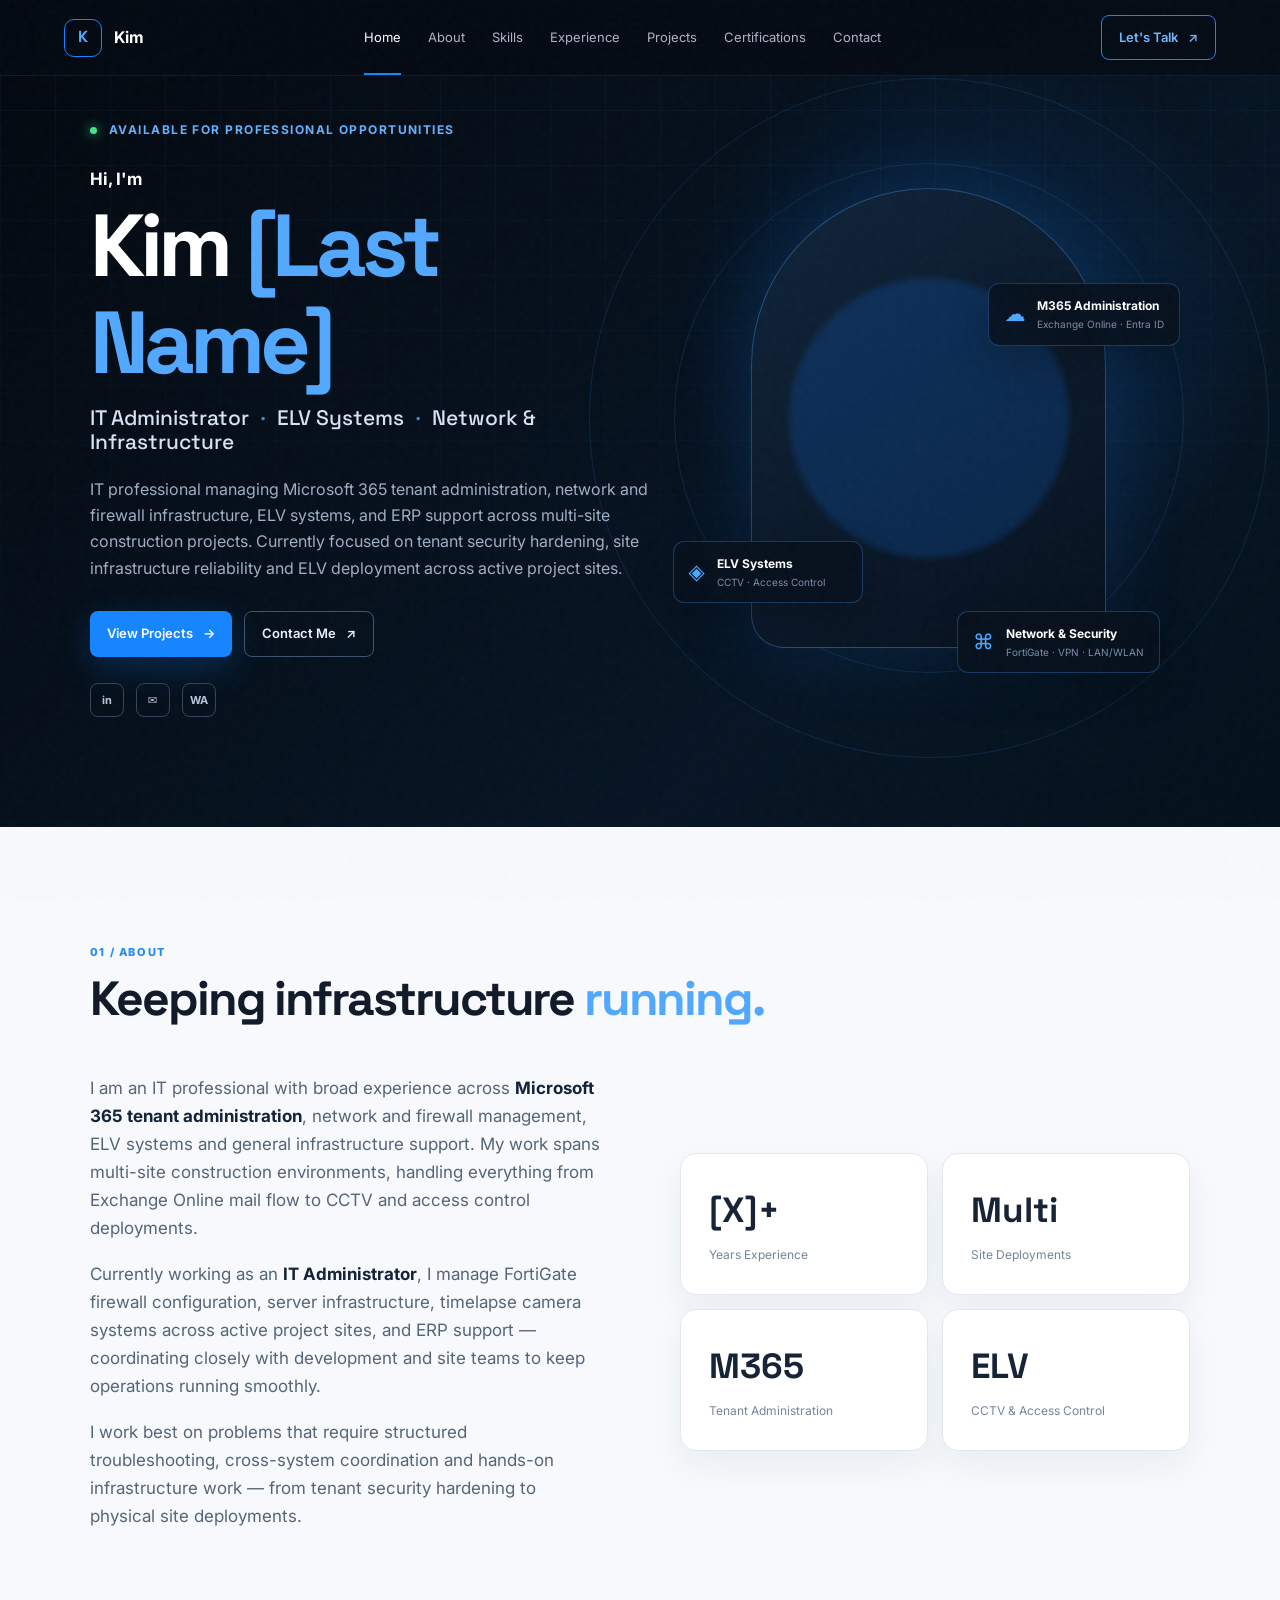
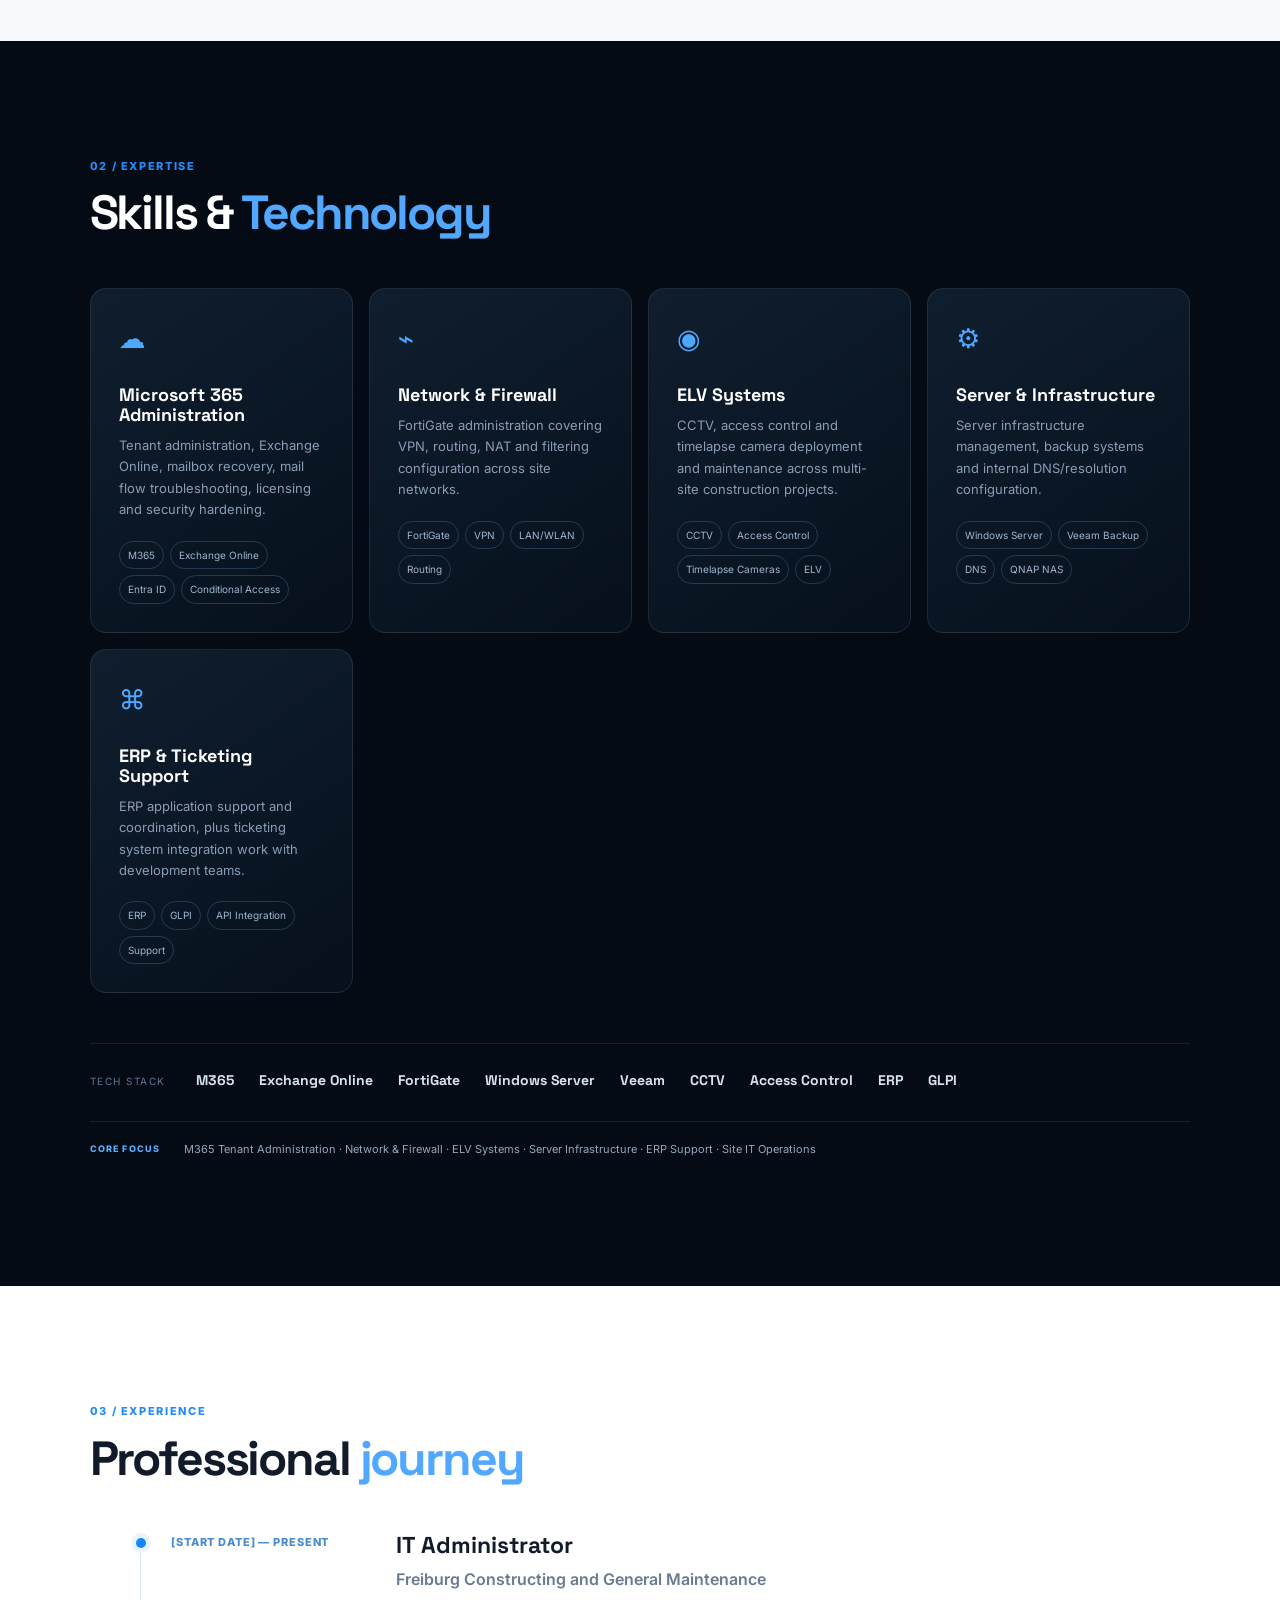
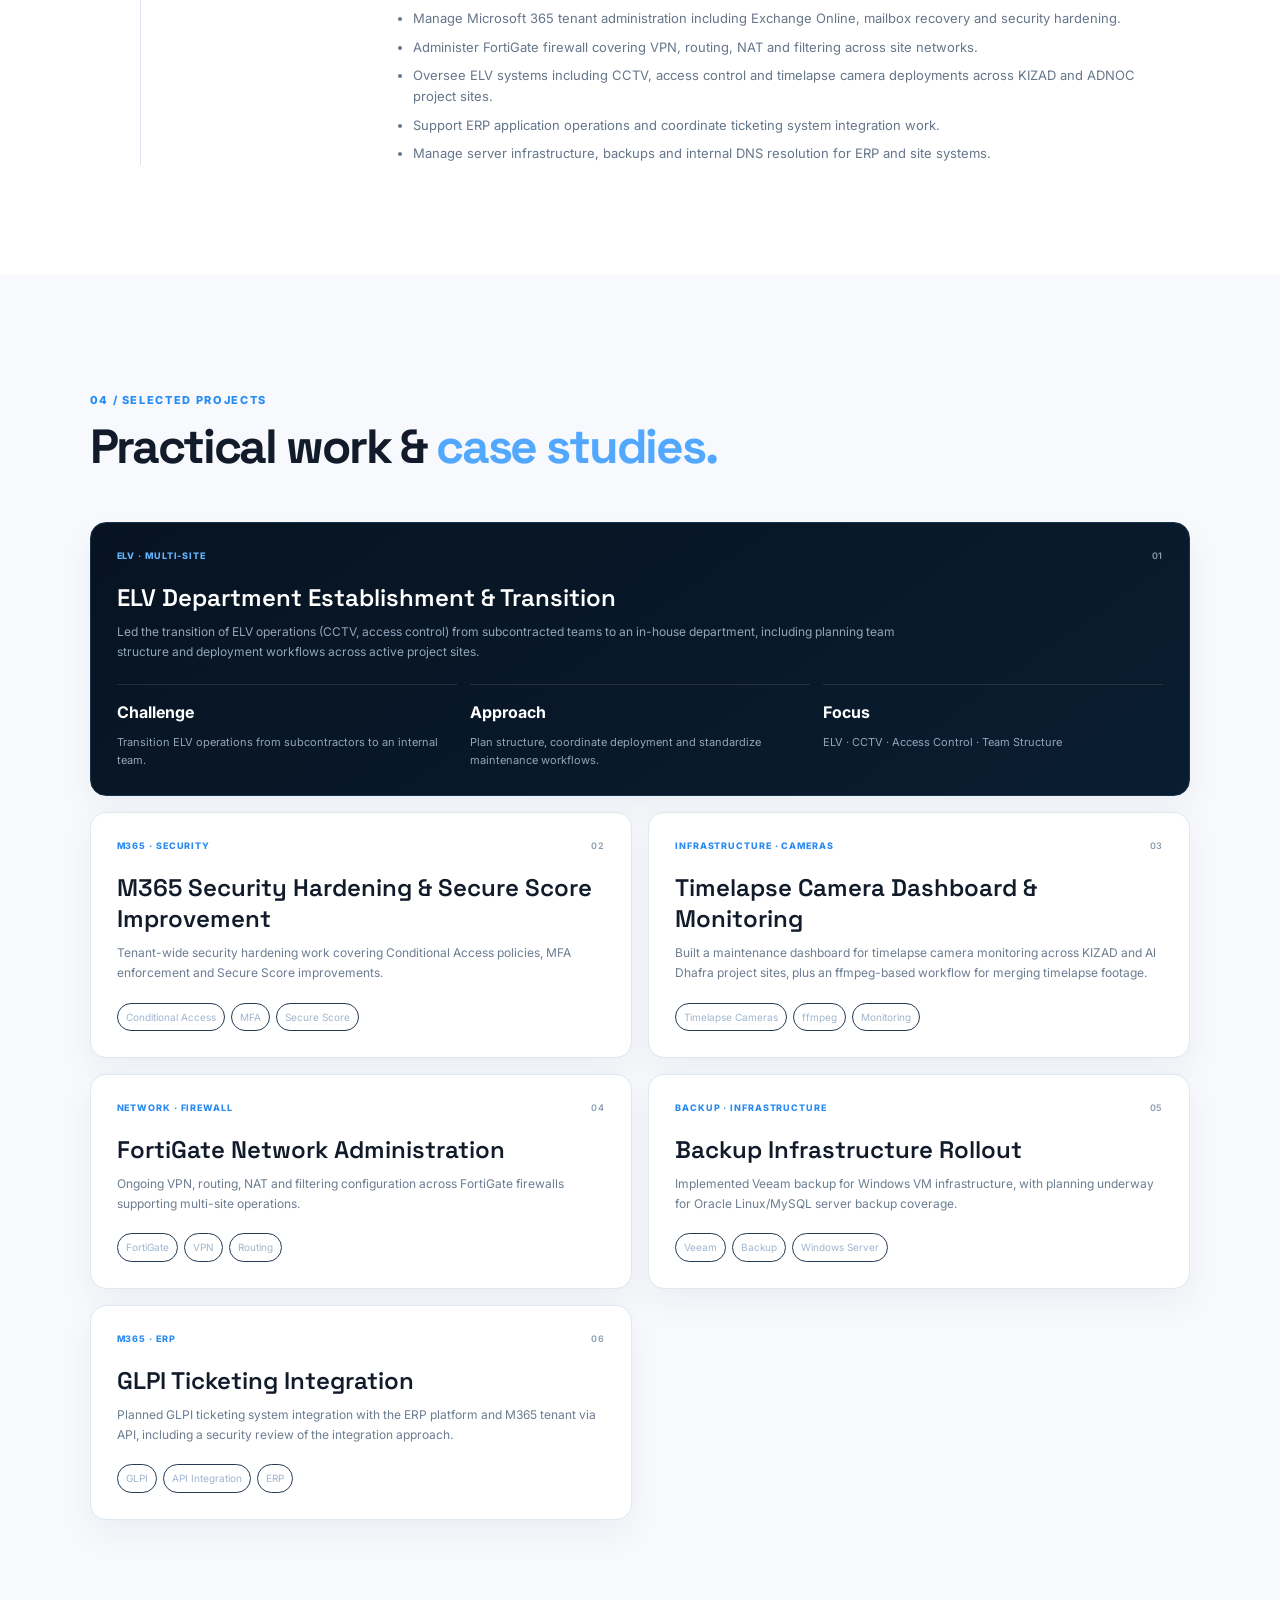
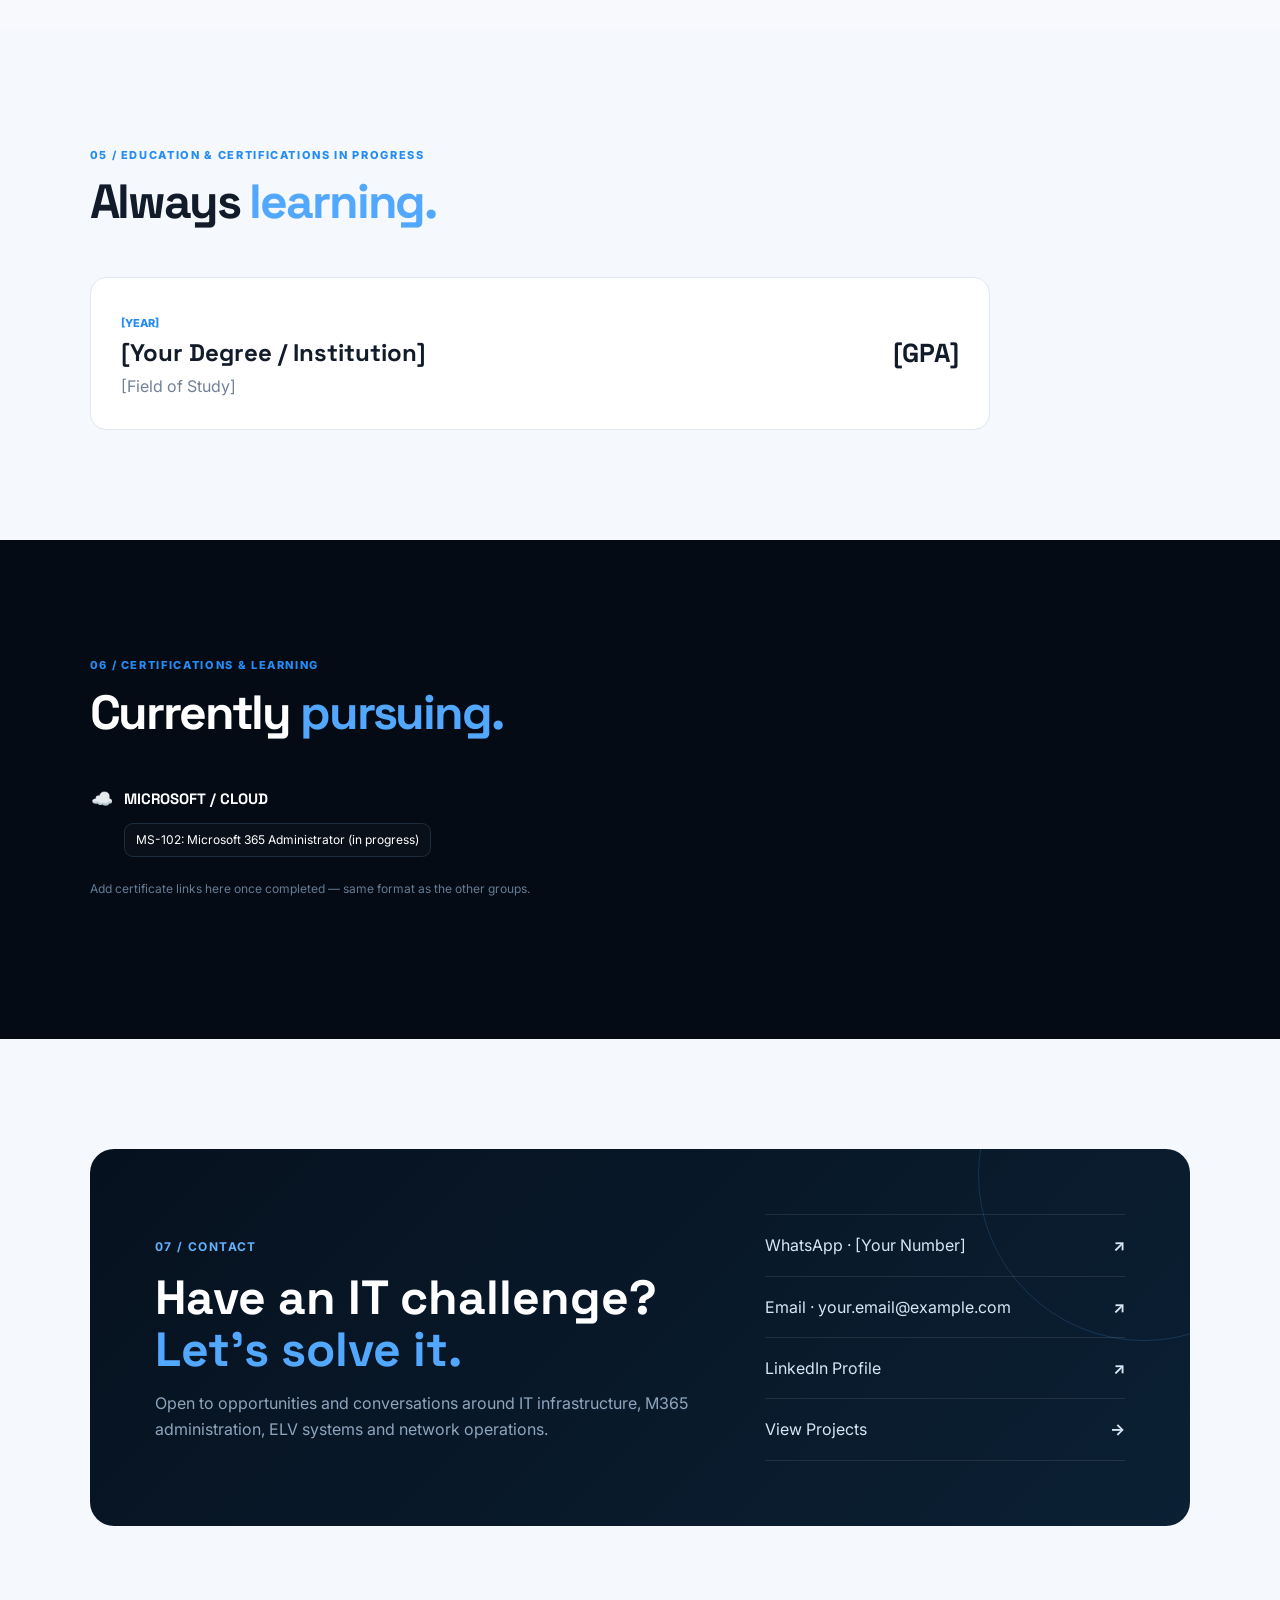
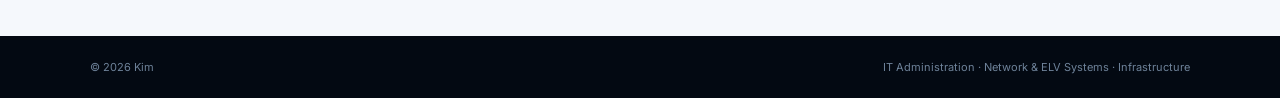
==== kim-portfolio-preview.html @ f0a23e66 "Add files via upload" ====
<!DOCTYPE html>
<html lang="en">
<head>
  <meta charset="UTF-8">
  <meta name="viewport" content="width=device-width, initial-scale=1.0">
  <meta name="description" content="Portfolio of Kim — IT Administrator specializing in M365, Network & Firewall Administration, and ELV Systems.">
  <meta name="author" content="Kim">
  <meta property="og:title" content="Kim — IT & ELV Systems Administrator">
  <meta property="og:description" content="Microsoft 365 Administration, FortiGate Networking, ELV Systems (CCTV, Access Control), and ERP Support.">
  <meta property="og:type" content="website">
  <title>Kim — IT & ELV Systems Administrator</title>
  <link rel="preconnect" href="https://fonts.googleapis.com">
  <link rel="preconnect" href="https://fonts.gstatic.com" crossorigin>
  <link href="https://fonts.googleapis.com/css2?family=Inter:wght@400;500;600;700;800&family=Space+Grotesk:wght@500;600;700&display=swap" rel="stylesheet">
  <style>
:root{
  --bg:#050b14;--bg2:#081321;--panel:#0d1928;--text:#eef5ff;--muted:#8fa1b7;
  --blue:#1685ff;--blue2:#52a8ff;--line:rgba(255,255,255,.09);--white:#fff;
}
*{box-sizing:border-box;margin:0;padding:0}
html{scroll-behavior:smooth}
body{font-family:Inter,system-ui,sans-serif;background:#f7f9fc;color:#111b2a;line-height:1.65}
a{color:inherit;text-decoration:none}
.noise{position:fixed;inset:0;pointer-events:none;opacity:.025;background-image:url("data:image/svg+xml,%3Csvg viewBox='0 0 160 160' xmlns='http://www.w3.org/2000/svg'%3E%3Cfilter id='n'%3E%3CfeTurbulence type='fractalNoise' baseFrequency='.9' numOctaves='3' stitchTiles='stitch'/%3E%3C/filter%3E%3Crect width='100%25' height='100%25' filter='url(%23n)'/%3E%3C/svg%3E");z-index:20}
.site-header{position:fixed;top:0;left:0;right:0;height:76px;display:flex;align-items:center;justify-content:space-between;padding:0 5%;z-index:10;background:rgba(5,11,20,.78);backdrop-filter:blur(18px);border-bottom:1px solid rgba(255,255,255,.07);color:#fff}
.brand{display:flex;align-items:center;gap:12px;font-weight:700;font-size:16px}
.brand-mark{display:grid;place-items:center;width:38px;height:38px;border:1px solid var(--blue);border-radius:10px;color:var(--blue2);font-family:"Space Grotesk";font-weight:700}
.nav{display:flex;gap:27px;font-size:13px;color:#a9b7c8}
.nav a{padding:27px 0;position:relative}.nav a:hover,.nav a.active{color:#fff}.nav a.active:after{content:"";position:absolute;bottom:0;left:0;right:0;height:2px;background:var(--blue)}
.header-cta,.btn{display:inline-flex;align-items:center;justify-content:center;gap:10px;border-radius:8px;padding:11px 17px;font-size:13px;font-weight:600}
.header-cta{border:1px solid var(--blue);color:#72b8ff}.header-cta:hover{background:var(--blue);color:#fff}
.menu-toggle{display:none;background:none;border:0;color:#fff;font-size:24px}
.section{padding:110px 7%;position:relative}
.hero{min-height:760px;background:radial-gradient(circle at 76% 40%,rgba(12,110,255,.19),transparent 25%),linear-gradient(135deg,#040a12,#071423 70%,#04101d);color:#fff;display:grid;grid-template-columns:1.05fr .95fr;align-items:center;overflow:hidden;padding-top:120px}
.hero-grid{position:absolute;inset:0;background-image:linear-gradient(rgba(65,139,220,.07) 1px,transparent 1px),linear-gradient(90deg,rgba(65,139,220,.07) 1px,transparent 1px);background-size:55px 55px;mask-image:linear-gradient(to bottom,black,transparent)}
.hero-copy{position:relative;z-index:2;max-width:680px}
.eyebrow,.kicker{color:#62b2ff;font-size:12px;font-weight:700;letter-spacing:.12em;text-transform:uppercase}
.pulse{display:inline-block;width:7px;height:7px;border-radius:50%;background:#41e58a;margin-right:8px;box-shadow:0 0 12px #41e58a}
.hero .kicker{margin-top:25px;color:#fff;text-transform:none;letter-spacing:0;font-size:17px}
h1,h2,h3{font-family:"Space Grotesk",sans-serif;line-height:1.1}
h1{font-size:clamp(52px,7vw,88px);letter-spacing:-.05em;margin:5px 0 15px}
h1 span,h2 em{color:var(--blue2);font-style:normal}
.hero h2{font-size:21px;font-weight:500;color:#d6e4f4}.hero h2 i{font-style:normal;color:#4b8ac5;margin:0 7px}
.hero-text{max-width:610px;color:#9eb0c4;margin:23px 0 30px;font-size:16px}
.hero-actions{display:flex;gap:12px}.btn.primary{background:var(--blue);color:#fff;box-shadow:0 10px 35px rgba(22,133,255,.24)}.btn.secondary{border:1px solid #40536b;color:#e9f2ff}.btn.secondary:hover{border-color:var(--blue)}
.socials{display:flex;gap:12px;margin-top:26px}.socials a{display:grid;place-items:center;width:34px;height:34px;border:1px solid #324459;border-radius:8px;font-size:11px;font-weight:700;color:#b7c8dc}
.hero-visual{height:570px;position:relative;display:grid;place-items:center}
.avatar-placeholder{width:355px;height:460px;border-radius:190px 190px 35px 35px;border:1px solid rgba(79,163,255,.35);background:linear-gradient(145deg,#10243a,#07111e);box-shadow:0 0 80px rgba(20,126,255,.15);display:grid;place-items:center;align-content:center;gap:10px;position:relative;overflow:hidden}
.avatar-placeholder:before{content:"";position:absolute;width:280px;height:280px;border-radius:50%;background:rgba(19,124,255,.18);filter:blur(3px)}
.avatar-initials{font-family:"Space Grotesk";font-size:90px;font-weight:700;color:#62b2ff;z-index:1}
.avatar-caption{font-size:10px;letter-spacing:.2em;color:#5f7a97;z-index:1}
.orb{position:absolute;border-radius:50%;border:1px solid rgba(61,153,255,.15)}.orb-a{width:510px;height:510px}.orb-b{width:680px;height:680px}
.floating-card{position:absolute;display:flex;gap:12px;align-items:center;padding:12px 15px;background:rgba(7,17,29,.86);border:1px solid rgba(61,150,255,.3);border-radius:11px;box-shadow:0 15px 40px rgba(0,0,0,.22);backdrop-filter:blur(12px);min-width:190px}
.floating-card .icon{color:#4ea8ff;font-size:21px}.floating-card strong{display:block;font-size:12px}.floating-card small{display:block;color:#7890aa;font-size:10px}.card-a{top:150px;right:10px}.card-b{bottom:100px;left:5px}.card-c{bottom:30px;right:30px}
.section-heading{max-width:750px;margin-bottom:48px}.section-heading>span{font-size:11px;letter-spacing:.15em;font-weight:800;color:#258cf5}.section-heading h2{font-size:48px;letter-spacing:-.04em;margin-top:10px}
.about-grid{display:grid;grid-template-columns:1fr 1fr;gap:80px;align-items:center}.about-copy{font-size:17px;color:#556579}.about-copy p+p{margin-top:18px}.about-copy strong{color:#13233a}
.stats{display:grid;grid-template-columns:1fr 1fr;gap:14px}.stat{padding:28px;border:1px solid #e2e8f0;border-radius:16px;background:#fff;box-shadow:0 15px 35px rgba(18,44,76,.06)}.stat strong{display:block;font-family:"Space Grotesk";font-size:35px;color:#172438}.stat span{font-size:12px;color:#75849a}
.dark-section{background:var(--bg);color:#fff}.dark-section .section-heading h2{color:#fff}.skill-grid{display:grid;grid-template-columns:repeat(4,1fr);gap:16px}.skill-card{padding:28px;border:1px solid var(--line);background:linear-gradient(145deg,rgba(17,32,49,.9),rgba(8,18,31,.85));border-radius:16px;min-height:260px}.skill-icon{font-size:27px;color:#4ea8ff;margin-bottom:24px}.skill-card h3{font-size:18px;margin-bottom:10px}.skill-card p{color:#899db4;font-size:13px}.tags{display:flex;flex-wrap:wrap;gap:6px;margin-top:20px}.tags span{font-size:10px;padding:5px 8px;border:1px solid #243a52;border-radius:99px;color:#9fb6ce}
.tech-strip{margin-top:50px;border-top:1px solid var(--line);padding-top:25px;display:flex;align-items:center;gap:30px}.tech-strip>span{font-size:10px;color:#5e7893;letter-spacing:.15em}.tech-list{display:flex;flex-wrap:wrap;gap:25px;color:#d5e4f3;font-family:"Space Grotesk";font-size:14px}
.experience{background:#fff}.timeline{max-width:1000px;margin:auto}.timeline-item{display:grid;grid-template-columns:190px 1fr;gap:35px;position:relative;padding:0 0 48px 30px;border-left:1px solid #dce5ef}.timeline-item:last-child{padding-bottom:0}.timeline-dot{position:absolute;width:10px;height:10px;border-radius:50%;background:var(--blue);left:-5px;top:5px;box-shadow:0 0 0 5px #eaf4ff}.timeline-meta{font-size:11px;font-weight:800;color:#4b8ccf;letter-spacing:.08em}.timeline-main h3{font-size:23px}.company{color:#697b91;font-weight:600;margin:7px 0 16px}.timeline-main ul{padding-left:17px;color:#66768a;font-size:13px}.timeline-main li+li{margin-top:7px}
.education{background:#f5f8fc}.education-card{display:flex;justify-content:space-between;align-items:center;padding:30px;border:1px solid #e0e7f0;background:#fff;border-radius:16px;max-width:900px}.year{font-size:11px;color:#258cf5;font-weight:800}.education-card h3{font-size:24px;margin:6px 0}.education-card p{color:#728197}.education-card>strong{font-family:"Space Grotesk";font-size:26px}
.cert-grid{display:grid;grid-template-columns:1fr 1fr;gap:12px}.cert-card{display:flex;align-items:center;gap:18px;padding:20px;border:1px solid var(--line);border-radius:13px;background:rgba(255,255,255,.03)}.cert-card>span{display:grid;place-items:center;width:48px;height:48px;border-radius:12px;background:#102d4a;color:#58adff;font-size:11px;font-weight:800}.cert-card h3{font-size:15px}.cert-card p{font-size:12px;color:#8397ad}.small-note{margin-top:22px;color:#637b95;font-size:12px}
.contact{background:#f5f8fc}.contact-card{display:grid;grid-template-columns:1.2fr .8fr;gap:70px;align-items:center;background:linear-gradient(135deg,#06111e,#0b2034);border-radius:24px;padding:65px;color:#fff;overflow:hidden;position:relative}.contact-card:after{content:"";position:absolute;width:330px;height:330px;border:1px solid rgba(74,167,255,.18);border-radius:50%;right:-120px;top:-140px}.contact-card h2{font-size:48px;margin:13px 0}.contact-card p{color:#8ea5bd;max-width:560px}.contact-links{display:flex;flex-direction:column;border-top:1px solid var(--line)}.contact-links a{display:flex;justify-content:space-between;padding:17px 0;border-bottom:1px solid var(--line);color:#d8e6f4}.contact-links a:hover{color:#54acff}
footer{background:#030912;color:#6e8299;padding:22px 7%;display:flex;justify-content:space-between;font-size:11px}
.reveal{opacity:0;transform:translateY(18px);transition:opacity .7s ease,transform .7s ease}.reveal.visible{opacity:1;transform:none}
@media(max-width:950px){
 .nav{display:none;position:absolute;top:76px;left:0;right:0;background:#07101c;padding:20px 7%;flex-direction:column;gap:0;border-bottom:1px solid var(--line)}
 .nav.open{display:flex}.nav a{padding:13px 0}.header-cta{display:none}.menu-toggle{display:block}
 .hero{grid-template-columns:1fr;min-height:auto;padding-top:130px}.hero-visual{height:520px}.hero-copy{max-width:700px}
 .skill-grid{grid-template-columns:1fr 1fr}.about-grid{grid-template-columns:1fr;gap:35px}.contact-card{grid-template-columns:1fr}
}
@media(max-width:620px){
 .section{padding:80px 5%}.site-header{padding:0 5%}.hero{padding-top:120px}.hero h2{font-size:17px}h1{font-size:52px}
 .hero-visual{height:470px}.avatar-placeholder{width:275px;height:370px}.orb-a{width:390px;height:390px}.orb-b{width:500px;height:500px}.floating-card{min-width:160px;padding:9px}..floating-card small{font-size:9px}.card-a{top:125px;right:-15px}.card-b{left:-5px}
 .skill-grid,.cert-grid{grid-template-columns:1fr}.timeline-item{grid-template-columns:1fr;gap:8px}.education-card{display:block}.education-card>strong{display:block;margin-top:20px}.contact-card{padding:35px 25px}.contact-card h2,.section-heading h2{font-size:37px}
 footer{flex-direction:column;gap:8px}
}
/* V2 polish */
.hero{background:radial-gradient(circle at 76% 40%,rgba(22,133,255,.20),transparent 27%),linear-gradient(135deg,#03080f,#071524 70%,#04101b)}
.hero h1{letter-spacing:-.055em}
.section-heading h2{letter-spacing:-.045em}
.skill-card,.stat,.education-card,.cert-card{transition:transform .25s ease,box-shadow .25s ease,border-color .25s ease}
.skill-card:hover,.stat:hover,.education-card:hover,.cert-card:hover{transform:translateY(-4px);box-shadow:0 18px 42px rgba(10,45,80,.10);border-color:rgba(22,133,255,.28)}

.case-grid{display:grid;grid-template-columns:1fr 1fr;gap:16px}
.case-card{background:#fff;border:1px solid #dfe7ef;border-radius:16px;padding:26px;box-shadow:0 14px 34px rgba(17,42,72,.05);transition:.25s}
.case-card:hover{transform:translateY(-4px);border-color:rgba(22,135,255,.35);box-shadow:0 22px 45px rgba(17,42,72,.10)}
.case-card.featured{grid-column:1/-1;background:linear-gradient(145deg,#071321,#0a1d30);color:#fff;border-color:#17344e}
.case-top{display:flex;justify-content:space-between;gap:20px;font-size:9px;font-weight:800;letter-spacing:.1em;color:#2b8bf3}
.featured .case-top{color:#63b4ff}
.case-top b{font-weight:600;color:#8b9caf}
.case-card h3{font:600 24px "Space Grotesk";margin:18px 0 9px}
.case-summary{font-size:12px;color:#6c7d91;max-width:800px}
.featured .case-summary{color:#91a6bb}
.case-flow{display:grid;grid-template-columns:repeat(3,1fr);gap:13px;margin-top:23px}
.case-flow>div{padding-top:14px;border-top:1px solid #e3eaf1}
.featured .case-flow>div{border-color:rgba(255,255,255,.11)}
.case-flow small{font-size:8px;font-weight:800;letter-spacing:.12em;color:#2c8ff5}
.case-flow p{font-size:11px;color:#718196;margin:7px 0 0}
.featured .case-flow p{color:#91a6bb}
.case-tags{display:flex;flex-wrap:wrap;gap:6px;margin-top:20px}
.case-tags i{font-style:normal;font-size:9px;padding:5px 8px;border-radius:99px;border:1px solid #dbe4ed;color:#62758b}
.featured .case-tags i{border-color:#29465f;color:#a7bdd1}
.project-note{margin-top:22px;padding:16px 18px;border-left:3px solid #2c90f5;background:#eaf4ff;color:#607188;font-size:11px}
.project-note strong{color:#18314d}
@media(max-width:700px){.case-grid{grid-template-columns:1fr}.case-card.featured{grid-column:auto}.case-flow{grid-template-columns:1fr}}

/* V4 recruiter-focused polish */
.focus-line{display:flex;gap:24px;align-items:center;margin-top:28px;padding:18px 0;border-top:1px solid rgba(255,255,255,.09)}
.focus-line span{font-size:9px;font-weight:800;letter-spacing:.13em;color:#58aefc;white-space:nowrap}
.focus-line p{margin:0;font-size:11px;color:#93a7bb;line-height:1.7}
@media(max-width:700px){.focus-line{display:block}.focus-line p{margin-top:8px}}

/* Profile photo */
.avatar-photo {
  position: relative;
  z-index: 2;
  width: 100%;
  height: 100%;
  object-fit: cover;
  object-position: center top;
  display: block;
}

.avatar-placeholder:before {
  z-index: 1;
}

/* V9 — Certifications only */

#certifications .cert-grid {
  display: block;
}

#certifications .cert-group-v9 {
  margin: 0 0 30px;
}

#certifications .cert-group-heading-v9 {
  display: flex;
  align-items: center;
  gap: 10px;
  margin: 0 0 12px;
  padding: 0;
  background: transparent;
  border: 0;
  box-shadow: none;
  color: inherit;
  font-size: 15px;
  line-height: 1.35;
  font-weight: 700;
  letter-spacing: 0;
}

#certifications .cert-group-icon-v9 {
  display: inline-flex;
  align-items: center;
  justify-content: center;
  width: 24px;
  height: 24px;
  flex: 0 0 24px;
  font-size: 18px;
  line-height: 1;
}

#certifications .cert-name-list-v9 {
  display: flex;
  flex-wrap: wrap;
  gap: 8px 10px;
  margin: 0;
  padding: 0 0 0 34px;
}

#certifications .cert-name-v9 {
  display: inline-flex;
  align-items: center;
  min-height: 34px;
  padding: 7px 11px;
  border: 1px solid rgba(120,185,244,.16);
  border-radius: 9px;
  background: rgba(255,255,255,.025);
  color: inherit;
  text-decoration: none;
  font-size: 12px;
  line-height: 1.35;
  transition:
    transform .18s ease,
    border-color .18s ease,
    background .18s ease,
    box-shadow .18s ease;
}

#certifications .cert-name-v9:hover {
  transform: translateY(-2px);
  border-color: rgba(22,133,255,.55);
  background: rgba(22,133,255,.06);
  box-shadow: 0 6px 18px rgba(0,0,0,.12);
}

@media (max-width:620px) {

  #certifications .cert-group-v9 {
    margin-bottom: 26px;
  }

  #certifications .cert-name-list-v9 {
    padding-left: 0;
  }

  #certifications .cert-name-v9 {
    width: 100%;
  }

}

/* Fix hero floating cards layering */
.hero-visual {
  z-index: 3;
}

.avatar-placeholder {
  z-index: 1;
}

.floating-card {
  z-index: 10;
}

.floating-card strong,
.floating-card small {
  white-space: nowrap;
}

/* V6 — mobile hero layout + certification filters */
.cert-filters{display:flex;flex-wrap:wrap;gap:8px;margin:-18px 0 20px}
.cert-filter{border:1px solid #28425d;background:rgba(255,255,255,.03);color:#8fa7be;border-radius:999px;padding:7px 12px;font:600 11px Inter,sans-serif;cursor:pointer}
.cert-filter:hover,.cert-filter.active{border-color:#1685ff;background:#1685ff;color:#fff}
.credly-link{display:flex;align-items:center;gap:14px;margin-top:14px;padding:16px 20px;border:1px solid #28425d;border-radius:13px;background:rgba(255,255,255,.035);color:#dbe9f7}
.credly-link:hover{border-color:#1685ff}
.credly-mark{display:grid;place-items:center;width:42px;height:42px;border-radius:10px;background:#102d4a;font-size:20px}
.credly-link strong{display:block;font-size:14px}
.credly-link small{display:block;color:#8298ae;font-size:11px;margin-top:2px}

@media(max-width:620px){
  .hero-visual{height:555px;display:block;position:relative}
  .avatar-placeholder{position:absolute;left:50%;top:175px;transform:translateX(-50%);z-index:2}
  .hero-visual .orb{z-index:1}
  .floating-card{z-index:5;min-width:150px}
  .floating-card .icon{font-size:17px}
  .floating-card strong{font-size:10px}
  .floating-card small{font-size:8px}
  .card-a{top:8px;right:4px}
  .card-b{top:70px;left:4px;bottom:auto}
  .card-c{top:132px;right:4px;bottom:auto}
  .cert-filters{gap:6px;margin:-12px 0 18px}
  .cert-filter{padding:6px 10px;font-size:10px}
  .credly-link{margin-top:12px}
}

</style>
</head>
<body>
  <div class="noise"></div>

  <header class="site-header" id="top">
    <a class="brand" href="#top" aria-label="Kim">
      <span class="brand-mark">K</span>
      <span>Kim</span>
    </a>

    <button class="menu-toggle" aria-label="Open menu" aria-expanded="false">☰</button>

    <nav class="nav" aria-label="Main navigation">
      <a class="active" href="#home">Home</a>
      <a href="#about">About</a>
      <a href="#skills">Skills</a>
      <a href="#experience">Experience</a>
      <a href="#projects">Projects</a>
      <a href="#certifications">Certifications</a>
      <a href="#contact">Contact</a>
    </nav>

    <a class="header-cta" href="#contact">Let's Talk <span>↗</span></a>
  </header>

  <main>
    <section class="hero section" id="home">
      <div class="hero-grid"></div>

      <div class="hero-copy reveal">
        <div class="eyebrow"><span class="pulse"></span> Available for professional opportunities</div>
        <p class="kicker">Hi, I'm</p>
        <h1>Kim <span>[Last Name]</span></h1>
        <h2>IT Administrator <i>·</i> ELV Systems <i>·</i> Network & Infrastructure</h2>
        <p class="hero-text">
          IT professional managing Microsoft 365 tenant administration, network and firewall
          infrastructure, ELV systems, and ERP support across multi-site construction projects.
          Currently focused on tenant security hardening, site infrastructure reliability and
          ELV deployment across active project sites.
        </p>

        <div class="hero-actions">
          <a class="btn primary" href="#projects">View Projects <span>→</span></a>
          <a class="btn secondary" href="#contact">Contact Me <span>↗</span></a>
        </div>

        <div class="socials">
          <a href="#" aria-label="LinkedIn">in</a>
          <a href="mailto:your.email@example.com" aria-label="Email">✉</a>
          <a href="#" aria-label="WhatsApp">WA</a>
        </div>
      </div>

      <div class="hero-visual reveal">
        <div class="orb orb-a"></div>
        <div class="orb orb-b"></div>

        <div class="avatar-placeholder">
          <img class="avatar-photo" src="assets/profile.jpg" alt="Kim" onerror="this.style.display='none'">
        </div>

        <div class="floating-card card-a">
          <span class="icon">☁</span>
          <div><strong>M365 Administration</strong><small>Exchange Online · Entra ID</small></div>
        </div>
        <div class="floating-card card-b">
          <span class="icon">◈</span>
          <div><strong>ELV Systems</strong><small>CCTV · Access Control</small></div>
        </div>
        <div class="floating-card card-c">
          <span class="icon">⌘</span>
          <div><strong>Network & Security</strong><small>FortiGate · VPN · LAN/WLAN</small></div>
        </div>
      </div>
    </section>

    <section class="section about" id="about">
      <div class="section-heading reveal">
        <span>01 / ABOUT</span>
        <h2>Keeping infrastructure <em>running.</em></h2>
      </div>

      <div class="about-grid">
        <div class="about-copy reveal">
          <p>
            I am an IT professional with broad experience across <strong>Microsoft 365 tenant
            administration</strong>, network and firewall management, ELV systems and general
            infrastructure support. My work spans multi-site construction environments, handling
            everything from Exchange Online mail flow to CCTV and access control deployments.
          </p>
          <p>
            Currently working as an <strong>IT Administrator</strong>, I manage FortiGate firewall
            configuration, server infrastructure, timelapse camera systems across active project
            sites, and ERP support — coordinating closely with development and site teams to keep
            operations running smoothly.
          </p>
          <p>
            I work best on problems that require structured troubleshooting, cross-system
            coordination and hands-on infrastructure work — from tenant security hardening to
            physical site deployments.
          </p>
        </div>

        <div class="stats reveal">
          <div class="stat"><strong>[X]+</strong><span>Years Experience</span></div>
          <div class="stat"><strong>Multi</strong><span>Site Deployments</span></div>
          <div class="stat"><strong>M365</strong><span>Tenant Administration</span></div>
          <div class="stat"><strong>ELV</strong><span>CCTV & Access Control</span></div>
        </div>
      </div>
    </section>

    <section class="section dark-section" id="skills">
      <div class="section-heading reveal">
        <span>02 / EXPERTISE</span>
        <h2>Skills & <em>Technology</em></h2>
      </div>

      <div class="skill-grid">
        <article class="skill-card reveal">
          <div class="skill-icon">☁</div>
          <h3>Microsoft 365 Administration</h3>
          <p>Tenant administration, Exchange Online, mailbox recovery, mail flow troubleshooting, licensing and security hardening.</p>
          <div class="tags"><span>M365</span><span>Exchange Online</span><span>Entra ID</span><span>Conditional Access</span></div>
        </article>

        <article class="skill-card reveal">
          <div class="skill-icon">⌁</div>
          <h3>Network & Firewall</h3>
          <p>FortiGate administration covering VPN, routing, NAT and filtering configuration across site networks.</p>
          <div class="tags"><span>FortiGate</span><span>VPN</span><span>LAN/WLAN</span><span>Routing</span></div>
        </article>

        <article class="skill-card reveal">
          <div class="skill-icon">◉</div>
          <h3>ELV Systems</h3>
          <p>CCTV, access control and timelapse camera deployment and maintenance across multi-site construction projects.</p>
          <div class="tags"><span>CCTV</span><span>Access Control</span><span>Timelapse Cameras</span><span>ELV</span></div>
        </article>

        <article class="skill-card reveal">
          <div class="skill-icon">⚙</div>
          <h3>Server & Infrastructure</h3>
          <p>Server infrastructure management, backup systems and internal DNS/resolution configuration.</p>
          <div class="tags"><span>Windows Server</span><span>Veeam Backup</span><span>DNS</span><span>QNAP NAS</span></div>
        </article>

        <article class="skill-card reveal">
          <div class="skill-icon">⌘</div>
          <h3>ERP & Ticketing Support</h3>
          <p>ERP application support and coordination, plus ticketing system integration work with development teams.</p>
          <div class="tags"><span>ERP</span><span>GLPI</span><span>API Integration</span><span>Support</span></div>
        </article>
      </div>

      <div class="tech-strip reveal">
        <span>TECH STACK</span>
        <div class="tech-list">
          <b>M365</b><b>Exchange Online</b><b>FortiGate</b><b>Windows Server</b><b>Veeam</b><b>CCTV</b><b>Access Control</b><b>ERP</b><b>GLPI</b>
        </div>
      </div>

      <div class="focus-line reveal">
        <span>CORE FOCUS</span>
        <p>M365 Tenant Administration · Network & Firewall · ELV Systems · Server Infrastructure · ERP Support · Site IT Operations</p>
      </div>
    </section>

    <section class="section experience" id="experience">
      <div class="section-heading reveal">
        <span>03 / EXPERIENCE</span>
        <h2>Professional <em>journey</em></h2>
      </div>

      <div class="timeline">
        <article class="timeline-item reveal">
          <div class="timeline-dot"></div>
          <div class="timeline-meta">[START DATE] — PRESENT</div>
          <div class="timeline-main">
            <h3>IT Administrator</h3>
            <p class="company">Freiburg Constructing and General Maintenance</p>
            <ul>
              <li>Manage Microsoft 365 tenant administration including Exchange Online, mailbox recovery and security hardening.</li>
              <li>Administer FortiGate firewall covering VPN, routing, NAT and filtering across site networks.</li>
              <li>Oversee ELV systems including CCTV, access control and timelapse camera deployments across KIZAD and ADNOC project sites.</li>
              <li>Support ERP application operations and coordinate ticketing system integration work.</li>
              <li>Manage server infrastructure, backups and internal DNS resolution for ERP and site systems.</li>
            </ul>
          </div>
        </article>

        <!-- Add earlier roles here if you'd like them included -->
      </div>
    </section>

    <section class="section" id="projects">
      <div class="section-heading reveal">
        <span>04 / SELECTED PROJECTS</span>
        <h2>Practical work & <em>case studies.</em></h2>
      </div>

      <div class="case-grid">
        <article class="case-card featured reveal">
          <div class="case-top"><span>ELV · MULTI-SITE</span><b>01</b></div>
          <h3>ELV Department Establishment & Transition</h3>
          <p class="case-summary">
            Led the transition of ELV operations (CCTV, access control) from subcontracted teams
            to an in-house department, including planning team structure and deployment workflows
            across active project sites.
          </p>
          <div class="case-flow">
            <div><strong>Challenge</strong><p>Transition ELV operations from subcontractors to an internal team.</p></div>
            <div><strong>Approach</strong><p>Plan structure, coordinate deployment and standardize maintenance workflows.</p></div>
            <div><strong>Focus</strong><p>ELV · CCTV · Access Control · Team Structure</p></div>
          </div>
        </article>

        <article class="case-card reveal">
          <div class="case-top"><span>M365 · SECURITY</span><b>02</b></div>
          <h3>M365 Security Hardening & Secure Score Improvement</h3>
          <p class="case-summary">Tenant-wide security hardening work covering Conditional Access policies, MFA enforcement and Secure Score improvements.</p>
          <div class="tags"><span>Conditional Access</span><span>MFA</span><span>Secure Score</span></div>
        </article>

        <article class="case-card reveal">
          <div class="case-top"><span>INFRASTRUCTURE · CAMERAS</span><b>03</b></div>
          <h3>Timelapse Camera Dashboard & Monitoring</h3>
          <p class="case-summary">Built a maintenance dashboard for timelapse camera monitoring across KIZAD and Al Dhafra project sites, plus an ffmpeg-based workflow for merging timelapse footage.</p>
          <div class="tags"><span>Timelapse Cameras</span><span>ffmpeg</span><span>Monitoring</span></div>
        </article>

        <article class="case-card reveal">
          <div class="case-top"><span>NETWORK · FIREWALL</span><b>04</b></div>
          <h3>FortiGate Network Administration</h3>
          <p class="case-summary">Ongoing VPN, routing, NAT and filtering configuration across FortiGate firewalls supporting multi-site operations.</p>
          <div class="tags"><span>FortiGate</span><span>VPN</span><span>Routing</span></div>
        </article>

        <article class="case-card reveal">
          <div class="case-top"><span>BACKUP · INFRASTRUCTURE</span><b>05</b></div>
          <h3>Backup Infrastructure Rollout</h3>
          <p class="case-summary">Implemented Veeam backup for Windows VM infrastructure, with planning underway for Oracle Linux/MySQL server backup coverage.</p>
          <div class="tags"><span>Veeam</span><span>Backup</span><span>Windows Server</span></div>
        </article>

        <article class="case-card reveal">
          <div class="case-top"><span>M365 · ERP</span><b>06</b></div>
          <h3>GLPI Ticketing Integration</h3>
          <p class="case-summary">Planned GLPI ticketing system integration with the ERP platform and M365 tenant via API, including a security review of the integration approach.</p>
          <div class="tags"><span>GLPI</span><span>API Integration</span><span>ERP</span></div>
        </article>
      </div>
    </section>

    <section class="section education">
      <div class="section-heading reveal">
        <span>05 / EDUCATION & CERTIFICATIONS IN PROGRESS</span>
        <h2>Always <em>learning.</em></h2>
      </div>

      <div class="education-card reveal">
        <div>
          <span class="year">[YEAR]</span>
          <h3>[Your Degree / Institution]</h3>
          <p>[Field of Study]</p>
        </div>
        <strong>[GPA]</strong>
      </div>
    </section>

    <section class="section dark-section" id="certifications">
      <div class="section-heading reveal">
        <span>06 / CERTIFICATIONS & LEARNING</span>
        <h2>Currently <em>pursuing.</em></h2>
      </div>

      <div class="cert-grid cert-grid-v9">
        <div class="cert-group-v9 reveal">
          <h3 class="cert-group-heading-v9">
            <span class="cert-group-icon-v9">☁️</span>
            <span>MICROSOFT / CLOUD</span>
          </h3>
          <div class="cert-name-list-v9">
            <a class="cert-name-v9" href="#" target="_blank" rel="noopener">
              MS-102: Microsoft 365 Administrator (in progress)
            </a>
          </div>
          <p class="small-note">Add certificate links here once completed — same format as the other groups.</p>
        </div>

        <!-- Add more certification groups (Security, Networking, ELV/PMP, etc.) as you complete them -->
      </div>
    </section>

    <section class="section contact" id="contact">
      <div class="contact-card reveal">
        <div>
          <span class="eyebrow">07 / CONTACT</span>
          <h2>Have an IT challenge?<br><em>Let's solve it.</em></h2>
          <p>Open to opportunities and conversations around IT infrastructure, M365 administration, ELV systems and network operations.</p>
        </div>

        <div class="contact-links">
          <a href="#" target="_blank" rel="noopener"><span>WhatsApp · [Your Number]</span><b>↗</b></a>
          <a href="mailto:your.email@example.com"><span>Email · your.email@example.com</span><b>↗</b></a>
          <a href="#" target="_blank" rel="noopener"><span>LinkedIn Profile</span><b>↗</b></a>
          <a href="#projects"><span>View Projects</span><b>→</b></a>
        </div>
      </div>
    </section>
  </main>

  <footer>
    <span>© <span id="year"></span> Kim</span>
    <span>IT Administration · Network & ELV Systems · Infrastructure</span>
  </footer>

  <script>
/* V8 — Certifications grouped like Skills + preserve floating-card formation */
const v8Certificates = [
{name:'Palo Alto Networks Security Operation Fundamental',group:'SECURITY & AWARENESS',issuer:'Palo Alto Networks',url:'https://drive.google.com/file/d/1G-QB2xMYXHsvjF6GT1HqlFg8ApKtohZg/view?usp=sharing',badge:'PALO ALTO'},
{name:'Palo Alto Cloud Security Fundamentals',group:'SECURITY & AWARENESS',issuer:'Palo Alto Networks',url:'https://drive.google.com/file/d/1LFUXKM7EDoxw4Z0B6HL9HJEfiO9i2u37/view?usp=sharing',badge:'PALO ALTO'},
{name:'Webinar IT Cyber Security',group:'SECURITY & AWARENESS',issuer:'IT Cyber Security',url:'https://drive.google.com/file/d/13gyR4TUxTOc15w6dayOjtp6ePJ6CpZYh/view?usp=sharing',badge:'SECURITY'},
{name:'AML Awareness',group:'SECURITY & AWARENESS',issuer:'Security Awareness',url:'https://drive.google.com/file/d/1KfFrA-gsAmL3nfI1kntJaSm9fsr4KRfN/view?usp=sharing',badge:'AML'},
{name:'Awareness Phising',group:'SECURITY & AWARENESS',issuer:'Security Awareness',url:'https://drive.google.com/file/d/12GNtGITx8vIwD5qzLcvCzL_CBRd7T5yD/view?usp=sharing',badge:'SECURITY'},
{name:'Webinar IT Networking',group:'NETWORKING',issuer:'IT Networking',url:'https://drive.google.com/file/d/13hSIN6LOv7tgGuDjrPIknBFxHEm7fZfO/view?usp=sharing',badge:'NETWORK'},
{name:'Introduction to Network',group:'NETWORKING',issuer:'Networking',url:'https://drive.google.com/file/d/12EV_jsMUyz06GysXU0MrgM4HZFmtGUL4/view?usp=sharing',badge:'NETWORK'},
{name:'CcNAv7',group:'NETWORKING',issuer:'Networking',url:'https://drive.google.com/file/d/12Gas7ybPQM3gpFrRBbkjSNHOvo88pH-q/view?usp=sharing',badge:'NETWORK'},
{name:'Sertifikat Algoritma',group:'TECHNOLOGY',issuer:'Technology Learning',url:'https://drive.google.com/file/d/12X3c9IgNBMAEW0t3OLAT4qQsMA9_WooS/view?usp=sharing',badge:'ALGO'},
{name:'Sertifikat IDN 2025',group:'TECHNOLOGY',issuer:'ID-Networkers',url:'https://drive.google.com/file/d/13HtEGiWh2IrDdr9Z-3l8f8uSpEo8oAuV/view?usp=sharing',badge:'IDN'},
{name:'Cerfificate - Media Sosial',group:'OTHER',issuer:'Learning Certificate',url:'https://drive.google.com/file/d/1bP9WUmBrTmpnV1LNZpuKRgGSduSU_FRA/view?usp=sharing',badge:'OTHER'}
];

document.addEventListener('DOMContentLoaded',()=>{
 const menuToggle=document.querySelector('.menu-toggle'),nav=document.querySelector('.nav');
 menuToggle?.addEventListener('click',()=>{const open=nav.classList.toggle('open');menuToggle.setAttribute('aria-expanded',String(open));});
 document.querySelectorAll('.nav a').forEach(l=>l.addEventListener('click',()=>{nav.classList.remove('open');menuToggle?.setAttribute('aria-expanded','false');}));
 const observer=new IntersectionObserver(es=>es.forEach(e=>{if(e.isIntersecting)e.target.classList.add('visible');}),{threshold:.12});
 document.querySelectorAll('.reveal').forEach(e=>observer.observe(e));
 const sections=[...document.querySelectorAll('main section[id]')],links=[...document.querySelectorAll('.nav a')];
 const activeObserver=new IntersectionObserver(es=>es.forEach(e=>{if(!e.isIntersecting)return;links.forEach(l=>l.classList.toggle('active',l.getAttribute('href')===`#${e.target.id}`));}),{rootMargin:'-35% 0px -55% 0px'});
 sections.forEach(s=>activeObserver.observe(s));
 const year=document.getElementById('year');if(year)year.textContent=new Date().getFullYear();


});

</script>
</body>
</html>
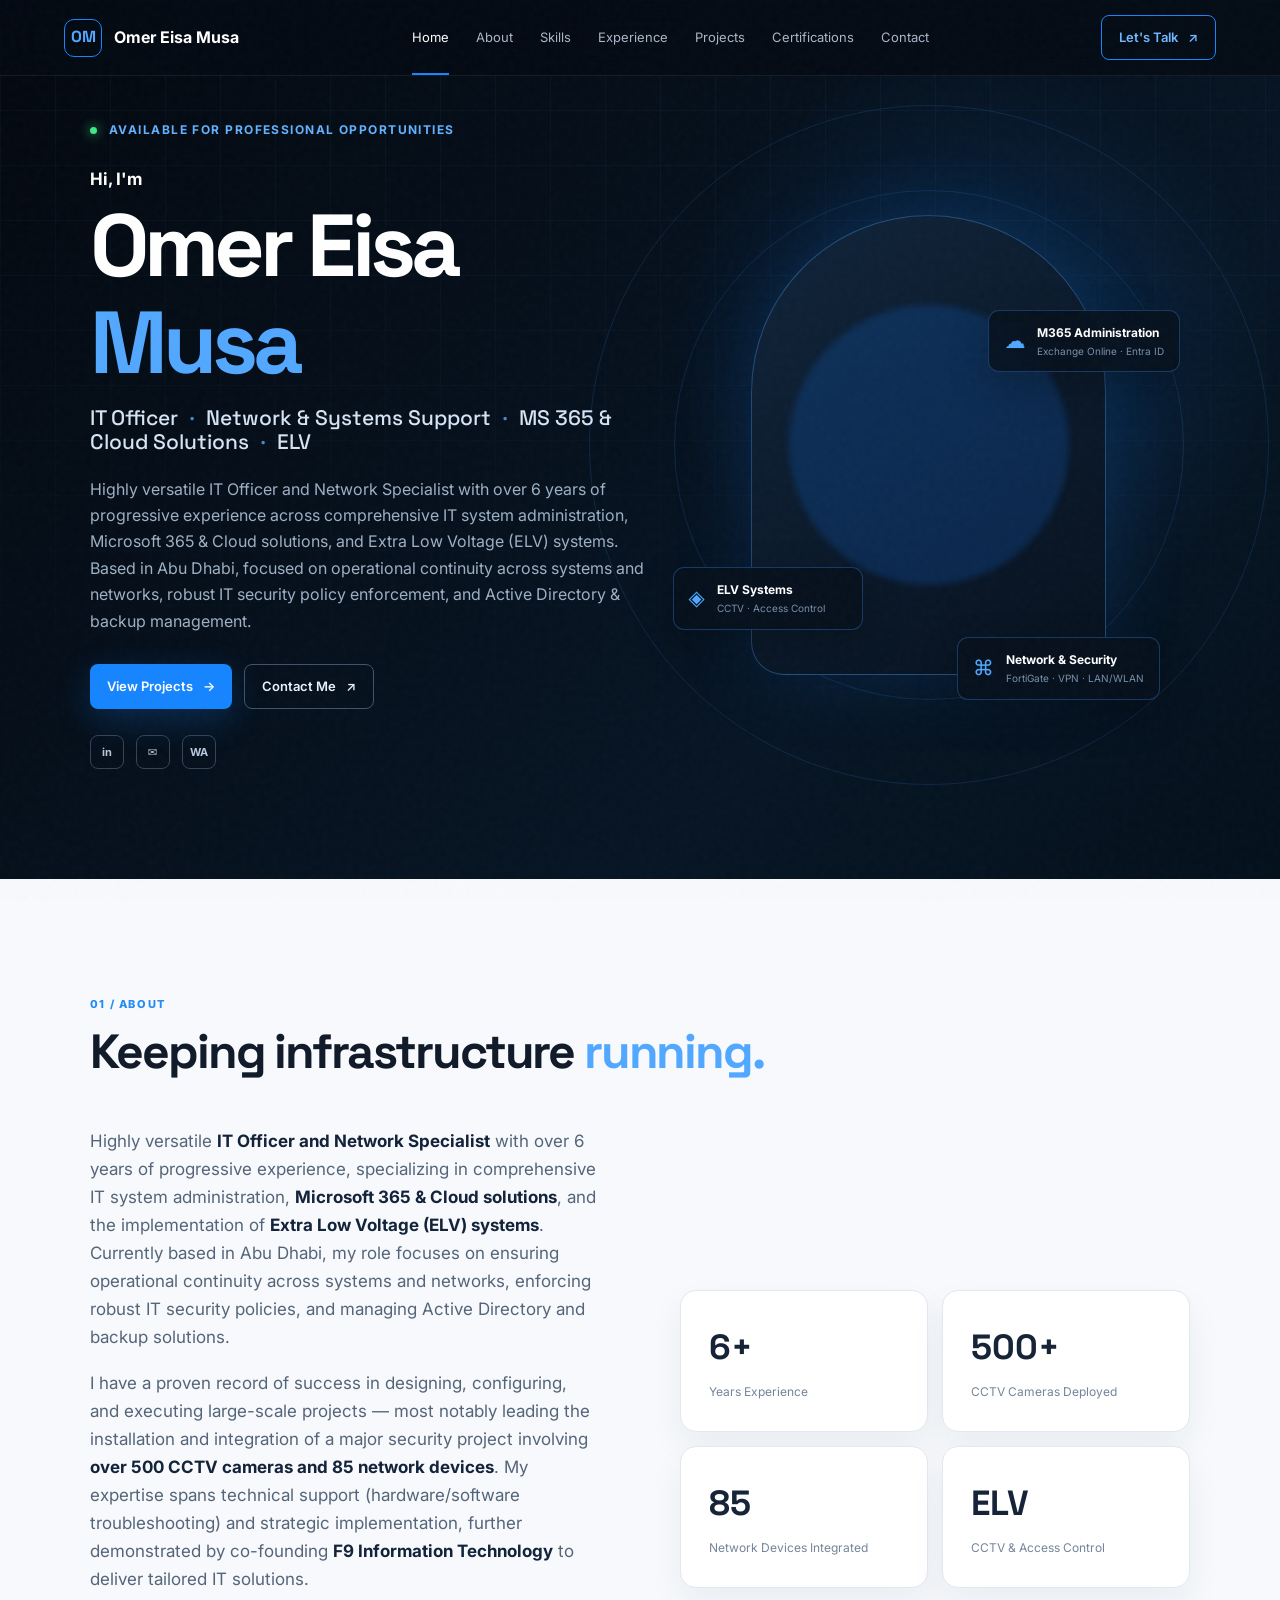
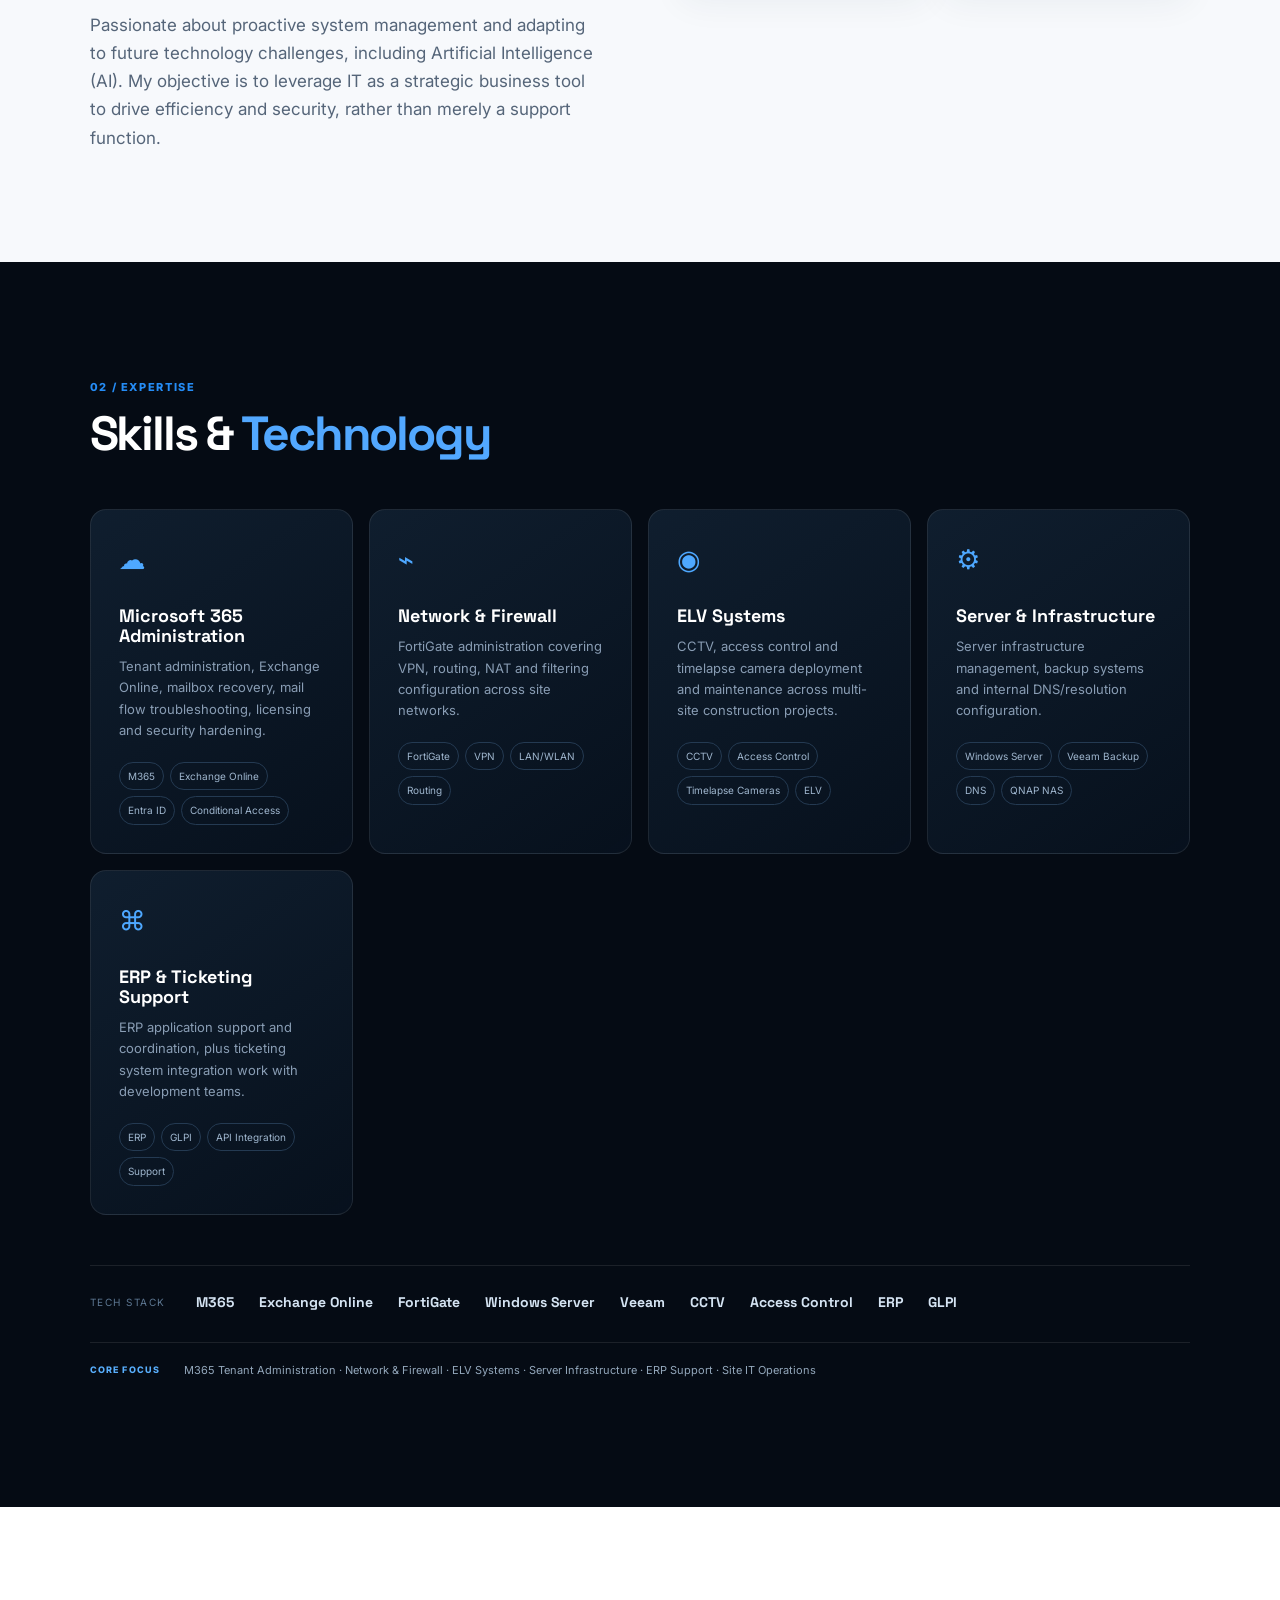
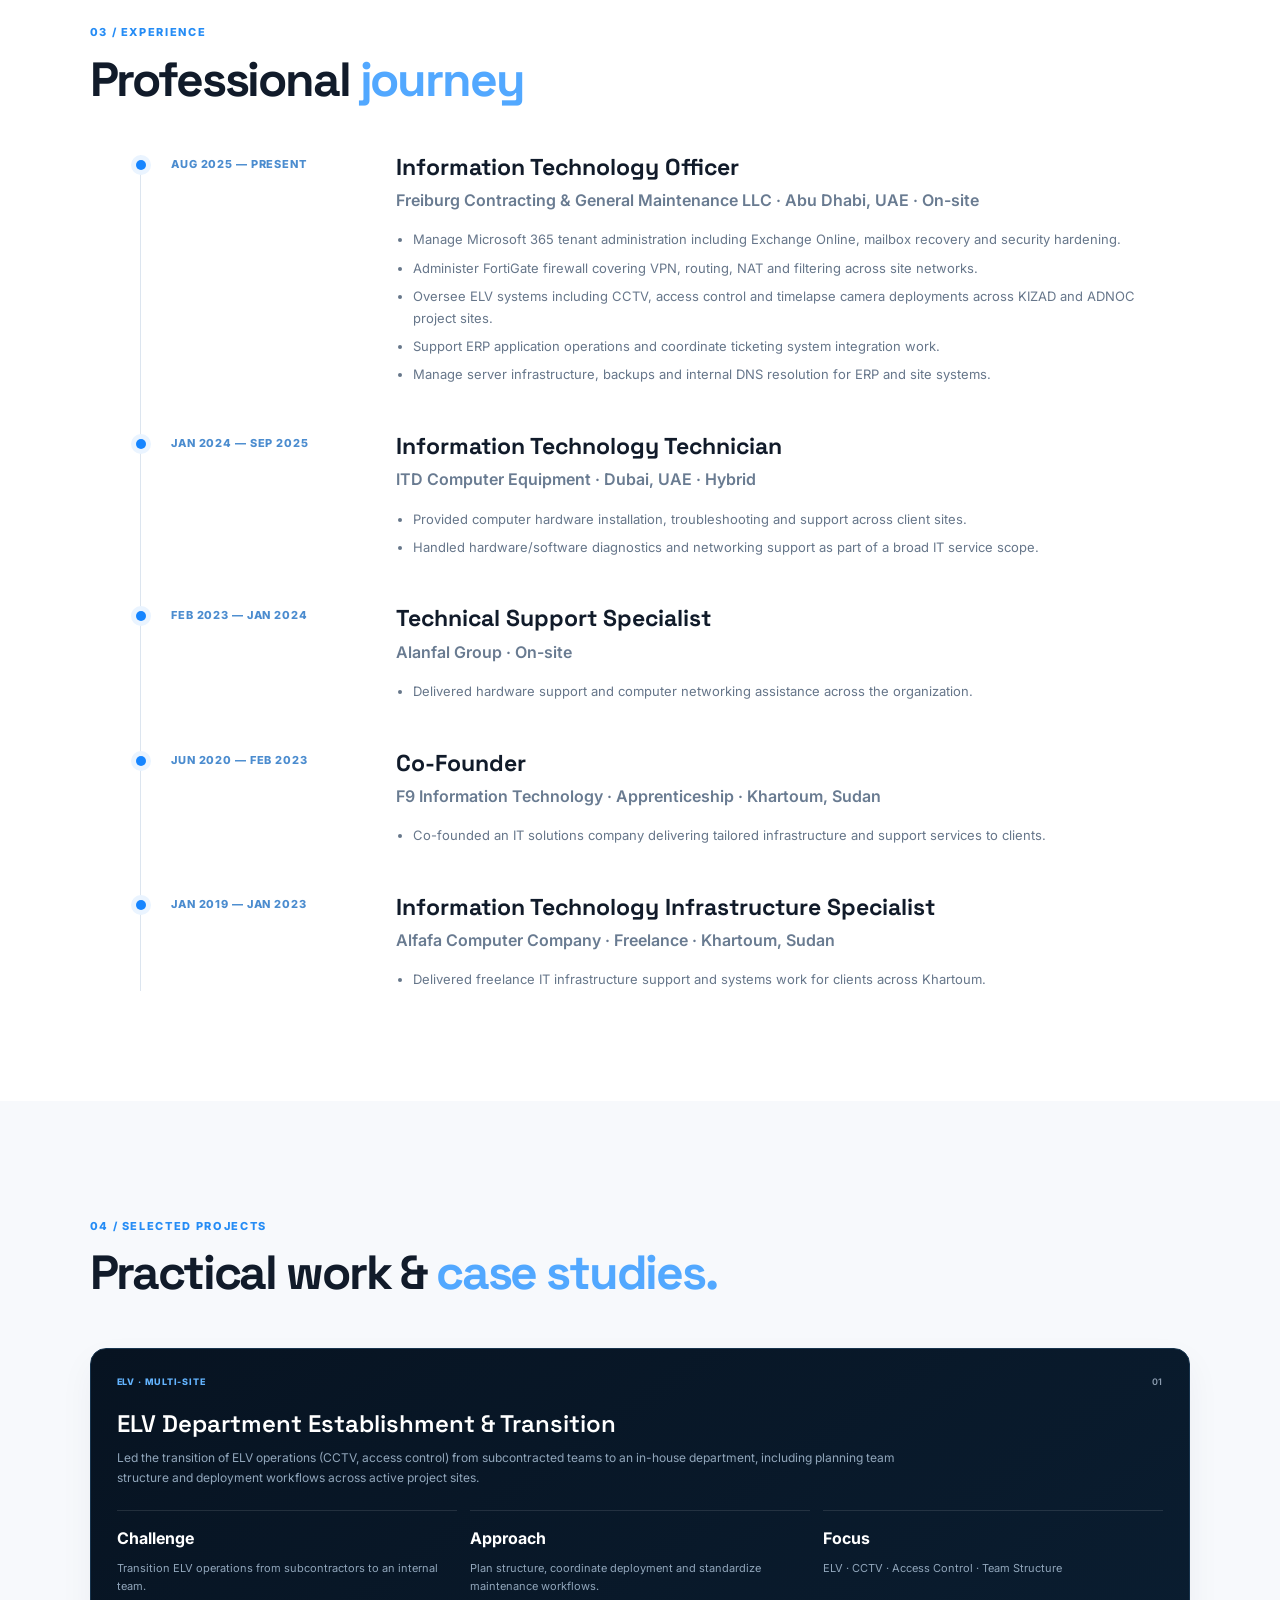
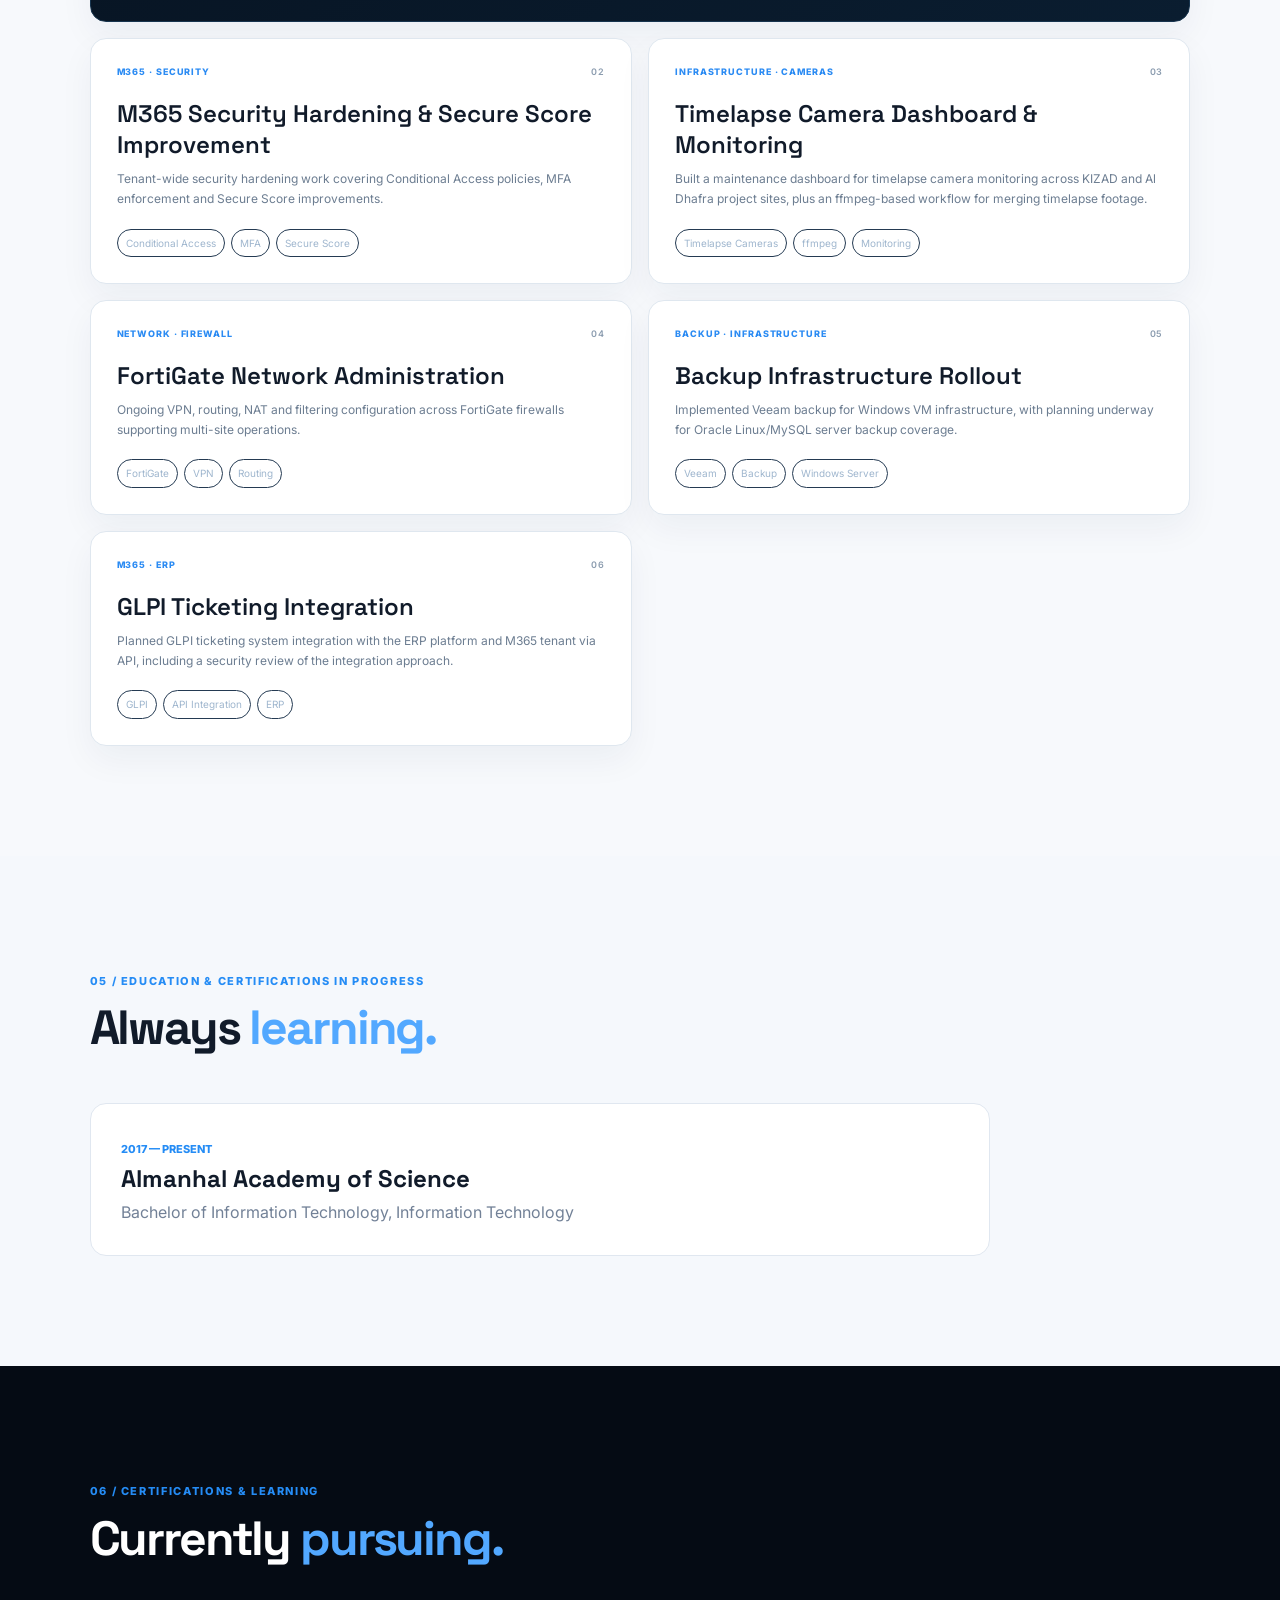
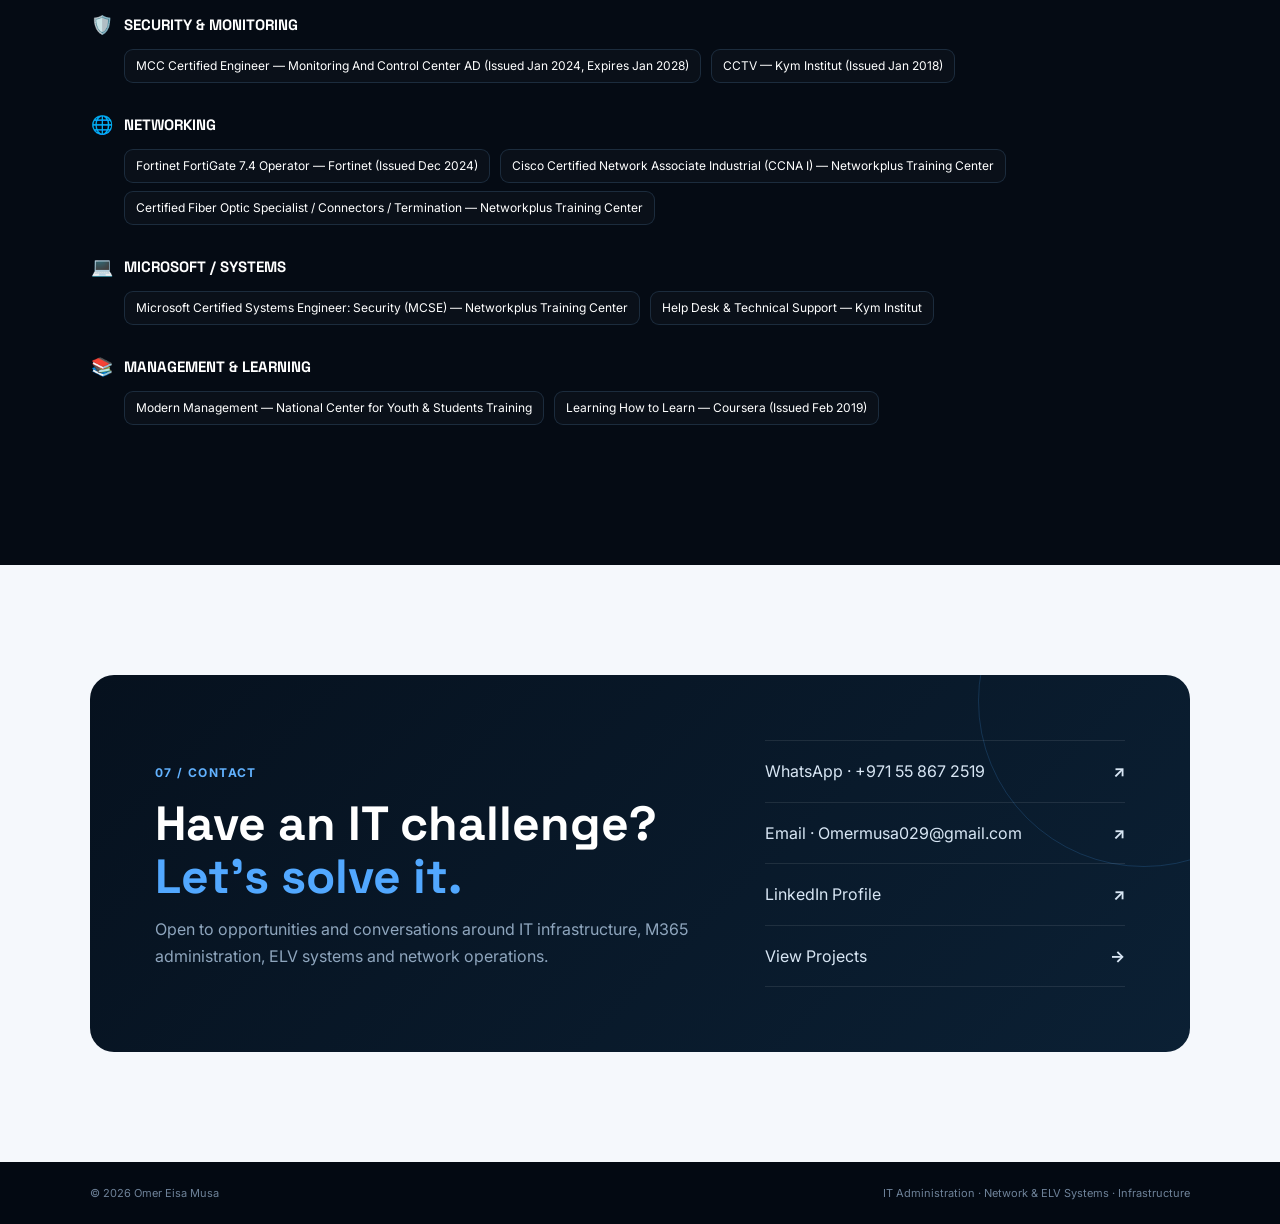
==== commit 9d6f2404: "Update kim-portfolio-preview.html" ====
--- a/kim-portfolio-preview.html
+++ b/kim-portfolio-preview.html
@@ -3,269 +3,24 @@
 <head>
   <meta charset="UTF-8">
   <meta name="viewport" content="width=device-width, initial-scale=1.0">
-  <meta name="description" content="Portfolio of Kim — IT Administrator specializing in M365, Network & Firewall Administration, and ELV Systems.">
-  <meta name="author" content="Kim">
-  <meta property="og:title" content="Kim — IT & ELV Systems Administrator">
+  <meta name="description" content="Portfolio of Omer Eisa Musa — IT Administrator specializing in M365, Network & Firewall Administration, and ELV Systems.">
+  <meta name="author" content="Omer Eisa Musa">
+  <meta property="og:title" content="Omer Eisa Musa — IT & ELV Systems Administrator">
   <meta property="og:description" content="Microsoft 365 Administration, FortiGate Networking, ELV Systems (CCTV, Access Control), and ERP Support.">
   <meta property="og:type" content="website">
-  <title>Kim — IT & ELV Systems Administrator</title>
+  <title>Omer Eisa Musa — IT & ELV Systems Administrator</title>
   <link rel="preconnect" href="https://fonts.googleapis.com">
   <link rel="preconnect" href="https://fonts.gstatic.com" crossorigin>
   <link href="https://fonts.googleapis.com/css2?family=Inter:wght@400;500;600;700;800&family=Space+Grotesk:wght@500;600;700&display=swap" rel="stylesheet">
-  <style>
-:root{
-  --bg:#050b14;--bg2:#081321;--panel:#0d1928;--text:#eef5ff;--muted:#8fa1b7;
-  --blue:#1685ff;--blue2:#52a8ff;--line:rgba(255,255,255,.09);--white:#fff;
-}
-*{box-sizing:border-box;margin:0;padding:0}
-html{scroll-behavior:smooth}
-body{font-family:Inter,system-ui,sans-serif;background:#f7f9fc;color:#111b2a;line-height:1.65}
-a{color:inherit;text-decoration:none}
-.noise{position:fixed;inset:0;pointer-events:none;opacity:.025;background-image:url("data:image/svg+xml,%3Csvg viewBox='0 0 160 160' xmlns='http://www.w3.org/2000/svg'%3E%3Cfilter id='n'%3E%3CfeTurbulence type='fractalNoise' baseFrequency='.9' numOctaves='3' stitchTiles='stitch'/%3E%3C/filter%3E%3Crect width='100%25' height='100%25' filter='url(%23n)'/%3E%3C/svg%3E");z-index:20}
-.site-header{position:fixed;top:0;left:0;right:0;height:76px;display:flex;align-items:center;justify-content:space-between;padding:0 5%;z-index:10;background:rgba(5,11,20,.78);backdrop-filter:blur(18px);border-bottom:1px solid rgba(255,255,255,.07);color:#fff}
-.brand{display:flex;align-items:center;gap:12px;font-weight:700;font-size:16px}
-.brand-mark{display:grid;place-items:center;width:38px;height:38px;border:1px solid var(--blue);border-radius:10px;color:var(--blue2);font-family:"Space Grotesk";font-weight:700}
-.nav{display:flex;gap:27px;font-size:13px;color:#a9b7c8}
-.nav a{padding:27px 0;position:relative}.nav a:hover,.nav a.active{color:#fff}.nav a.active:after{content:"";position:absolute;bottom:0;left:0;right:0;height:2px;background:var(--blue)}
-.header-cta,.btn{display:inline-flex;align-items:center;justify-content:center;gap:10px;border-radius:8px;padding:11px 17px;font-size:13px;font-weight:600}
-.header-cta{border:1px solid var(--blue);color:#72b8ff}.header-cta:hover{background:var(--blue);color:#fff}
-.menu-toggle{display:none;background:none;border:0;color:#fff;font-size:24px}
-.section{padding:110px 7%;position:relative}
-.hero{min-height:760px;background:radial-gradient(circle at 76% 40%,rgba(12,110,255,.19),transparent 25%),linear-gradient(135deg,#040a12,#071423 70%,#04101d);color:#fff;display:grid;grid-template-columns:1.05fr .95fr;align-items:center;overflow:hidden;padding-top:120px}
-.hero-grid{position:absolute;inset:0;background-image:linear-gradient(rgba(65,139,220,.07) 1px,transparent 1px),linear-gradient(90deg,rgba(65,139,220,.07) 1px,transparent 1px);background-size:55px 55px;mask-image:linear-gradient(to bottom,black,transparent)}
-.hero-copy{position:relative;z-index:2;max-width:680px}
-.eyebrow,.kicker{color:#62b2ff;font-size:12px;font-weight:700;letter-spacing:.12em;text-transform:uppercase}
-.pulse{display:inline-block;width:7px;height:7px;border-radius:50%;background:#41e58a;margin-right:8px;box-shadow:0 0 12px #41e58a}
-.hero .kicker{margin-top:25px;color:#fff;text-transform:none;letter-spacing:0;font-size:17px}
-h1,h2,h3{font-family:"Space Grotesk",sans-serif;line-height:1.1}
-h1{font-size:clamp(52px,7vw,88px);letter-spacing:-.05em;margin:5px 0 15px}
-h1 span,h2 em{color:var(--blue2);font-style:normal}
-.hero h2{font-size:21px;font-weight:500;color:#d6e4f4}.hero h2 i{font-style:normal;color:#4b8ac5;margin:0 7px}
-.hero-text{max-width:610px;color:#9eb0c4;margin:23px 0 30px;font-size:16px}
-.hero-actions{display:flex;gap:12px}.btn.primary{background:var(--blue);color:#fff;box-shadow:0 10px 35px rgba(22,133,255,.24)}.btn.secondary{border:1px solid #40536b;color:#e9f2ff}.btn.secondary:hover{border-color:var(--blue)}
-.socials{display:flex;gap:12px;margin-top:26px}.socials a{display:grid;place-items:center;width:34px;height:34px;border:1px solid #324459;border-radius:8px;font-size:11px;font-weight:700;color:#b7c8dc}
-.hero-visual{height:570px;position:relative;display:grid;place-items:center}
-.avatar-placeholder{width:355px;height:460px;border-radius:190px 190px 35px 35px;border:1px solid rgba(79,163,255,.35);background:linear-gradient(145deg,#10243a,#07111e);box-shadow:0 0 80px rgba(20,126,255,.15);display:grid;place-items:center;align-content:center;gap:10px;position:relative;overflow:hidden}
-.avatar-placeholder:before{content:"";position:absolute;width:280px;height:280px;border-radius:50%;background:rgba(19,124,255,.18);filter:blur(3px)}
-.avatar-initials{font-family:"Space Grotesk";font-size:90px;font-weight:700;color:#62b2ff;z-index:1}
-.avatar-caption{font-size:10px;letter-spacing:.2em;color:#5f7a97;z-index:1}
-.orb{position:absolute;border-radius:50%;border:1px solid rgba(61,153,255,.15)}.orb-a{width:510px;height:510px}.orb-b{width:680px;height:680px}
-.floating-card{position:absolute;display:flex;gap:12px;align-items:center;padding:12px 15px;background:rgba(7,17,29,.86);border:1px solid rgba(61,150,255,.3);border-radius:11px;box-shadow:0 15px 40px rgba(0,0,0,.22);backdrop-filter:blur(12px);min-width:190px}
-.floating-card .icon{color:#4ea8ff;font-size:21px}.floating-card strong{display:block;font-size:12px}.floating-card small{display:block;color:#7890aa;font-size:10px}.card-a{top:150px;right:10px}.card-b{bottom:100px;left:5px}.card-c{bottom:30px;right:30px}
-.section-heading{max-width:750px;margin-bottom:48px}.section-heading>span{font-size:11px;letter-spacing:.15em;font-weight:800;color:#258cf5}.section-heading h2{font-size:48px;letter-spacing:-.04em;margin-top:10px}
-.about-grid{display:grid;grid-template-columns:1fr 1fr;gap:80px;align-items:center}.about-copy{font-size:17px;color:#556579}.about-copy p+p{margin-top:18px}.about-copy strong{color:#13233a}
-.stats{display:grid;grid-template-columns:1fr 1fr;gap:14px}.stat{padding:28px;border:1px solid #e2e8f0;border-radius:16px;background:#fff;box-shadow:0 15px 35px rgba(18,44,76,.06)}.stat strong{display:block;font-family:"Space Grotesk";font-size:35px;color:#172438}.stat span{font-size:12px;color:#75849a}
-.dark-section{background:var(--bg);color:#fff}.dark-section .section-heading h2{color:#fff}.skill-grid{display:grid;grid-template-columns:repeat(4,1fr);gap:16px}.skill-card{padding:28px;border:1px solid var(--line);background:linear-gradient(145deg,rgba(17,32,49,.9),rgba(8,18,31,.85));border-radius:16px;min-height:260px}.skill-icon{font-size:27px;color:#4ea8ff;margin-bottom:24px}.skill-card h3{font-size:18px;margin-bottom:10px}.skill-card p{color:#899db4;font-size:13px}.tags{display:flex;flex-wrap:wrap;gap:6px;margin-top:20px}.tags span{font-size:10px;padding:5px 8px;border:1px solid #243a52;border-radius:99px;color:#9fb6ce}
-.tech-strip{margin-top:50px;border-top:1px solid var(--line);padding-top:25px;display:flex;align-items:center;gap:30px}.tech-strip>span{font-size:10px;color:#5e7893;letter-spacing:.15em}.tech-list{display:flex;flex-wrap:wrap;gap:25px;color:#d5e4f3;font-family:"Space Grotesk";font-size:14px}
-.experience{background:#fff}.timeline{max-width:1000px;margin:auto}.timeline-item{display:grid;grid-template-columns:190px 1fr;gap:35px;position:relative;padding:0 0 48px 30px;border-left:1px solid #dce5ef}.timeline-item:last-child{padding-bottom:0}.timeline-dot{position:absolute;width:10px;height:10px;border-radius:50%;background:var(--blue);left:-5px;top:5px;box-shadow:0 0 0 5px #eaf4ff}.timeline-meta{font-size:11px;font-weight:800;color:#4b8ccf;letter-spacing:.08em}.timeline-main h3{font-size:23px}.company{color:#697b91;font-weight:600;margin:7px 0 16px}.timeline-main ul{padding-left:17px;color:#66768a;font-size:13px}.timeline-main li+li{margin-top:7px}
-.education{background:#f5f8fc}.education-card{display:flex;justify-content:space-between;align-items:center;padding:30px;border:1px solid #e0e7f0;background:#fff;border-radius:16px;max-width:900px}.year{font-size:11px;color:#258cf5;font-weight:800}.education-card h3{font-size:24px;margin:6px 0}.education-card p{color:#728197}.education-card>strong{font-family:"Space Grotesk";font-size:26px}
-.cert-grid{display:grid;grid-template-columns:1fr 1fr;gap:12px}.cert-card{display:flex;align-items:center;gap:18px;padding:20px;border:1px solid var(--line);border-radius:13px;background:rgba(255,255,255,.03)}.cert-card>span{display:grid;place-items:center;width:48px;height:48px;border-radius:12px;background:#102d4a;color:#58adff;font-size:11px;font-weight:800}.cert-card h3{font-size:15px}.cert-card p{font-size:12px;color:#8397ad}.small-note{margin-top:22px;color:#637b95;font-size:12px}
-.contact{background:#f5f8fc}.contact-card{display:grid;grid-template-columns:1.2fr .8fr;gap:70px;align-items:center;background:linear-gradient(135deg,#06111e,#0b2034);border-radius:24px;padding:65px;color:#fff;overflow:hidden;position:relative}.contact-card:after{content:"";position:absolute;width:330px;height:330px;border:1px solid rgba(74,167,255,.18);border-radius:50%;right:-120px;top:-140px}.contact-card h2{font-size:48px;margin:13px 0}.contact-card p{color:#8ea5bd;max-width:560px}.contact-links{display:flex;flex-direction:column;border-top:1px solid var(--line)}.contact-links a{display:flex;justify-content:space-between;padding:17px 0;border-bottom:1px solid var(--line);color:#d8e6f4}.contact-links a:hover{color:#54acff}
-footer{background:#030912;color:#6e8299;padding:22px 7%;display:flex;justify-content:space-between;font-size:11px}
-.reveal{opacity:0;transform:translateY(18px);transition:opacity .7s ease,transform .7s ease}.reveal.visible{opacity:1;transform:none}
-@media(max-width:950px){
- .nav{display:none;position:absolute;top:76px;left:0;right:0;background:#07101c;padding:20px 7%;flex-direction:column;gap:0;border-bottom:1px solid var(--line)}
- .nav.open{display:flex}.nav a{padding:13px 0}.header-cta{display:none}.menu-toggle{display:block}
- .hero{grid-template-columns:1fr;min-height:auto;padding-top:130px}.hero-visual{height:520px}.hero-copy{max-width:700px}
- .skill-grid{grid-template-columns:1fr 1fr}.about-grid{grid-template-columns:1fr;gap:35px}.contact-card{grid-template-columns:1fr}
-}
-@media(max-width:620px){
- .section{padding:80px 5%}.site-header{padding:0 5%}.hero{padding-top:120px}.hero h2{font-size:17px}h1{font-size:52px}
- .hero-visual{height:470px}.avatar-placeholder{width:275px;height:370px}.orb-a{width:390px;height:390px}.orb-b{width:500px;height:500px}.floating-card{min-width:160px;padding:9px}..floating-card small{font-size:9px}.card-a{top:125px;right:-15px}.card-b{left:-5px}
- .skill-grid,.cert-grid{grid-template-columns:1fr}.timeline-item{grid-template-columns:1fr;gap:8px}.education-card{display:block}.education-card>strong{display:block;margin-top:20px}.contact-card{padding:35px 25px}.contact-card h2,.section-heading h2{font-size:37px}
- footer{flex-direction:column;gap:8px}
-}
-/* V2 polish */
-.hero{background:radial-gradient(circle at 76% 40%,rgba(22,133,255,.20),transparent 27%),linear-gradient(135deg,#03080f,#071524 70%,#04101b)}
-.hero h1{letter-spacing:-.055em}
-.section-heading h2{letter-spacing:-.045em}
-.skill-card,.stat,.education-card,.cert-card{transition:transform .25s ease,box-shadow .25s ease,border-color .25s ease}
-.skill-card:hover,.stat:hover,.education-card:hover,.cert-card:hover{transform:translateY(-4px);box-shadow:0 18px 42px rgba(10,45,80,.10);border-color:rgba(22,133,255,.28)}
-
-.case-grid{display:grid;grid-template-columns:1fr 1fr;gap:16px}
-.case-card{background:#fff;border:1px solid #dfe7ef;border-radius:16px;padding:26px;box-shadow:0 14px 34px rgba(17,42,72,.05);transition:.25s}
-.case-card:hover{transform:translateY(-4px);border-color:rgba(22,135,255,.35);box-shadow:0 22px 45px rgba(17,42,72,.10)}
-.case-card.featured{grid-column:1/-1;background:linear-gradient(145deg,#071321,#0a1d30);color:#fff;border-color:#17344e}
-.case-top{display:flex;justify-content:space-between;gap:20px;font-size:9px;font-weight:800;letter-spacing:.1em;color:#2b8bf3}
-.featured .case-top{color:#63b4ff}
-.case-top b{font-weight:600;color:#8b9caf}
-.case-card h3{font:600 24px "Space Grotesk";margin:18px 0 9px}
-.case-summary{font-size:12px;color:#6c7d91;max-width:800px}
-.featured .case-summary{color:#91a6bb}
-.case-flow{display:grid;grid-template-columns:repeat(3,1fr);gap:13px;margin-top:23px}
-.case-flow>div{padding-top:14px;border-top:1px solid #e3eaf1}
-.featured .case-flow>div{border-color:rgba(255,255,255,.11)}
-.case-flow small{font-size:8px;font-weight:800;letter-spacing:.12em;color:#2c8ff5}
-.case-flow p{font-size:11px;color:#718196;margin:7px 0 0}
-.featured .case-flow p{color:#91a6bb}
-.case-tags{display:flex;flex-wrap:wrap;gap:6px;margin-top:20px}
-.case-tags i{font-style:normal;font-size:9px;padding:5px 8px;border-radius:99px;border:1px solid #dbe4ed;color:#62758b}
-.featured .case-tags i{border-color:#29465f;color:#a7bdd1}
-.project-note{margin-top:22px;padding:16px 18px;border-left:3px solid #2c90f5;background:#eaf4ff;color:#607188;font-size:11px}
-.project-note strong{color:#18314d}
-@media(max-width:700px){.case-grid{grid-template-columns:1fr}.case-card.featured{grid-column:auto}.case-flow{grid-template-columns:1fr}}
-
-/* V4 recruiter-focused polish */
-.focus-line{display:flex;gap:24px;align-items:center;margin-top:28px;padding:18px 0;border-top:1px solid rgba(255,255,255,.09)}
-.focus-line span{font-size:9px;font-weight:800;letter-spacing:.13em;color:#58aefc;white-space:nowrap}
-.focus-line p{margin:0;font-size:11px;color:#93a7bb;line-height:1.7}
-@media(max-width:700px){.focus-line{display:block}.focus-line p{margin-top:8px}}
-
-/* Profile photo */
-.avatar-photo {
-  position: relative;
-  z-index: 2;
-  width: 100%;
-  height: 100%;
-  object-fit: cover;
-  object-position: center top;
-  display: block;
-}
-
-.avatar-placeholder:before {
-  z-index: 1;
-}
-
-/* V9 — Certifications only */
-
-#certifications .cert-grid {
-  display: block;
-}
-
-#certifications .cert-group-v9 {
-  margin: 0 0 30px;
-}
-
-#certifications .cert-group-heading-v9 {
-  display: flex;
-  align-items: center;
-  gap: 10px;
-  margin: 0 0 12px;
-  padding: 0;
-  background: transparent;
-  border: 0;
-  box-shadow: none;
-  color: inherit;
-  font-size: 15px;
-  line-height: 1.35;
-  font-weight: 700;
-  letter-spacing: 0;
-}
-
-#certifications .cert-group-icon-v9 {
-  display: inline-flex;
-  align-items: center;
-  justify-content: center;
-  width: 24px;
-  height: 24px;
-  flex: 0 0 24px;
-  font-size: 18px;
-  line-height: 1;
-}
-
-#certifications .cert-name-list-v9 {
-  display: flex;
-  flex-wrap: wrap;
-  gap: 8px 10px;
-  margin: 0;
-  padding: 0 0 0 34px;
-}
-
-#certifications .cert-name-v9 {
-  display: inline-flex;
-  align-items: center;
-  min-height: 34px;
-  padding: 7px 11px;
-  border: 1px solid rgba(120,185,244,.16);
-  border-radius: 9px;
-  background: rgba(255,255,255,.025);
-  color: inherit;
-  text-decoration: none;
-  font-size: 12px;
-  line-height: 1.35;
-  transition:
-    transform .18s ease,
-    border-color .18s ease,
-    background .18s ease,
-    box-shadow .18s ease;
-}
-
-#certifications .cert-name-v9:hover {
-  transform: translateY(-2px);
-  border-color: rgba(22,133,255,.55);
-  background: rgba(22,133,255,.06);
-  box-shadow: 0 6px 18px rgba(0,0,0,.12);
-}
-
-@media (max-width:620px) {
-
-  #certifications .cert-group-v9 {
-    margin-bottom: 26px;
-  }
-
-  #certifications .cert-name-list-v9 {
-    padding-left: 0;
-  }
-
-  #certifications .cert-name-v9 {
-    width: 100%;
-  }
-
-}
-
-/* Fix hero floating cards layering */
-.hero-visual {
-  z-index: 3;
-}
-
-.avatar-placeholder {
-  z-index: 1;
-}
-
-.floating-card {
-  z-index: 10;
-}
-
-.floating-card strong,
-.floating-card small {
-  white-space: nowrap;
-}
-
-/* V6 — mobile hero layout + certification filters */
-.cert-filters{display:flex;flex-wrap:wrap;gap:8px;margin:-18px 0 20px}
-.cert-filter{border:1px solid #28425d;background:rgba(255,255,255,.03);color:#8fa7be;border-radius:999px;padding:7px 12px;font:600 11px Inter,sans-serif;cursor:pointer}
-.cert-filter:hover,.cert-filter.active{border-color:#1685ff;background:#1685ff;color:#fff}
-.credly-link{display:flex;align-items:center;gap:14px;margin-top:14px;padding:16px 20px;border:1px solid #28425d;border-radius:13px;background:rgba(255,255,255,.035);color:#dbe9f7}
-.credly-link:hover{border-color:#1685ff}
-.credly-mark{display:grid;place-items:center;width:42px;height:42px;border-radius:10px;background:#102d4a;font-size:20px}
-.credly-link strong{display:block;font-size:14px}
-.credly-link small{display:block;color:#8298ae;font-size:11px;margin-top:2px}
-
-@media(max-width:620px){
-  .hero-visual{height:555px;display:block;position:relative}
-  .avatar-placeholder{position:absolute;left:50%;top:175px;transform:translateX(-50%);z-index:2}
-  .hero-visual .orb{z-index:1}
-  .floating-card{z-index:5;min-width:150px}
-  .floating-card .icon{font-size:17px}
-  .floating-card strong{font-size:10px}
-  .floating-card small{font-size:8px}
-  .card-a{top:8px;right:4px}
-  .card-b{top:70px;left:4px;bottom:auto}
-  .card-c{top:132px;right:4px;bottom:auto}
-  .cert-filters{gap:6px;margin:-12px 0 18px}
-  .cert-filter{padding:6px 10px;font-size:10px}
-  .credly-link{margin-top:12px}
-}
-
-</style>
+  <link rel="stylesheet" href="style.css">
 </head>
 <body>
   <div class="noise"></div>
 
   <header class="site-header" id="top">
-    <a class="brand" href="#top" aria-label="Kim">
-      <span class="brand-mark">K</span>
-      <span>Kim</span>
+    <a class="brand" href="#top" aria-label="Omer Eisa Musa">
+      <span class="brand-mark">OM</span>
+      <span>Omer Eisa Musa</span>
     </a>
 
     <button class="menu-toggle" aria-label="Open menu" aria-expanded="false">☰</button>
@@ -290,13 +45,14 @@
       <div class="hero-copy reveal">
         <div class="eyebrow"><span class="pulse"></span> Available for professional opportunities</div>
         <p class="kicker">Hi, I'm</p>
-        <h1>Kim <span>[Last Name]</span></h1>
-        <h2>IT Administrator <i>·</i> ELV Systems <i>·</i> Network & Infrastructure</h2>
+        <h1>Omer Eisa <span>Musa</span></h1>
+        <h2>IT Officer <i>·</i> Network & Systems Support <i>·</i> MS 365 & Cloud Solutions <i>·</i> ELV</h2>
         <p class="hero-text">
-          IT professional managing Microsoft 365 tenant administration, network and firewall
-          infrastructure, ELV systems, and ERP support across multi-site construction projects.
-          Currently focused on tenant security hardening, site infrastructure reliability and
-          ELV deployment across active project sites.
+          Highly versatile IT Officer and Network Specialist with over 6 years of progressive
+          experience across comprehensive IT system administration, Microsoft 365 & Cloud
+          solutions, and Extra Low Voltage (ELV) systems. Based in Abu Dhabi, focused on
+          operational continuity across systems and networks, robust IT security policy
+          enforcement, and Active Directory & backup management.
         </p>
 
         <div class="hero-actions">
@@ -305,9 +61,9 @@
         </div>
 
         <div class="socials">
-          <a href="#" aria-label="LinkedIn">in</a>
-          <a href="mailto:your.email@example.com" aria-label="Email">✉</a>
-          <a href="#" aria-label="WhatsApp">WA</a>
+          <a href="https://www.linkedin.com/in/omer-eisa" target="_blank" rel="noopener" aria-label="LinkedIn">in</a>
+          <a href="mailto:Omermusa029@gmail.com" aria-label="Email">✉</a>
+          <a href="https://wa.me/971558672519" target="_blank" rel="noopener" aria-label="WhatsApp">WA</a>
         </div>
       </div>
 
@@ -316,7 +72,7 @@
         <div class="orb orb-b"></div>
 
         <div class="avatar-placeholder">
-          <img class="avatar-photo" src="assets/profile.jpg" alt="Kim" onerror="this.style.display='none'">
+          <img class="avatar-photo" src="assets/profile.jpg" alt="Omer Eisa Musa" onerror="this.style.display='none'">
         </div>
 
         <div class="floating-card card-a">
@@ -343,28 +99,34 @@
       <div class="about-grid">
         <div class="about-copy reveal">
           <p>
-            I am an IT professional with broad experience across <strong>Microsoft 365 tenant
-            administration</strong>, network and firewall management, ELV systems and general
-            infrastructure support. My work spans multi-site construction environments, handling
-            everything from Exchange Online mail flow to CCTV and access control deployments.
+            Highly versatile <strong>IT Officer and Network Specialist</strong> with over 6 years
+            of progressive experience, specializing in comprehensive IT system administration,
+            <strong>Microsoft 365 & Cloud solutions</strong>, and the implementation of
+            <strong>Extra Low Voltage (ELV) systems</strong>. Currently based in Abu Dhabi, my
+            role focuses on ensuring operational continuity across systems and networks,
+            enforcing robust IT security policies, and managing Active Directory and backup
+            solutions.
           </p>
           <p>
-            Currently working as an <strong>IT Administrator</strong>, I manage FortiGate firewall
-            configuration, server infrastructure, timelapse camera systems across active project
-            sites, and ERP support — coordinating closely with development and site teams to keep
-            operations running smoothly.
+            I have a proven record of success in designing, configuring, and executing
+            large-scale projects — most notably leading the installation and integration of a
+            major security project involving <strong>over 500 CCTV cameras and 85 network
+            devices</strong>. My expertise spans technical support (hardware/software
+            troubleshooting) and strategic implementation, further demonstrated by co-founding
+            <strong>F9 Information Technology</strong> to deliver tailored IT solutions.
           </p>
           <p>
-            I work best on problems that require structured troubleshooting, cross-system
-            coordination and hands-on infrastructure work — from tenant security hardening to
-            physical site deployments.
+            Passionate about proactive system management and adapting to future technology
+            challenges, including Artificial Intelligence (AI). My objective is to leverage IT
+            as a strategic business tool to drive efficiency and security, rather than merely a
+            support function.
           </p>
         </div>
 
         <div class="stats reveal">
-          <div class="stat"><strong>[X]+</strong><span>Years Experience</span></div>
-          <div class="stat"><strong>Multi</strong><span>Site Deployments</span></div>
-          <div class="stat"><strong>M365</strong><span>Tenant Administration</span></div>
+          <div class="stat"><strong>6+</strong><span>Years Experience</span></div>
+          <div class="stat"><strong>500+</strong><span>CCTV Cameras Deployed</span></div>
+          <div class="stat"><strong>85</strong><span>Network Devices Integrated</span></div>
           <div class="stat"><strong>ELV</strong><span>CCTV & Access Control</span></div>
         </div>
       </div>
@@ -435,10 +197,10 @@
       <div class="timeline">
         <article class="timeline-item reveal">
           <div class="timeline-dot"></div>
-          <div class="timeline-meta">[START DATE] — PRESENT</div>
+          <div class="timeline-meta">AUG 2025 — PRESENT</div>
           <div class="timeline-main">
-            <h3>IT Administrator</h3>
-            <p class="company">Freiburg Constructing and General Maintenance</p>
+            <h3>Information Technology Officer</h3>
+            <p class="company">Freiburg Contracting & General Maintenance LLC · Abu Dhabi, UAE · On-site</p>
             <ul>
               <li>Manage Microsoft 365 tenant administration including Exchange Online, mailbox recovery and security hardening.</li>
               <li>Administer FortiGate firewall covering VPN, routing, NAT and filtering across site networks.</li>
@@ -449,7 +211,54 @@
           </div>
         </article>
 
-        <!-- Add earlier roles here if you'd like them included -->
+        <article class="timeline-item reveal">
+          <div class="timeline-dot"></div>
+          <div class="timeline-meta">JAN 2024 — SEP 2025</div>
+          <div class="timeline-main">
+            <h3>Information Technology Technician</h3>
+            <p class="company">ITD Computer Equipment · Dubai, UAE · Hybrid</p>
+            <ul>
+              <li>Provided computer hardware installation, troubleshooting and support across client sites.</li>
+              <li>Handled hardware/software diagnostics and networking support as part of a broad IT service scope.</li>
+            </ul>
+          </div>
+        </article>
+
+        <article class="timeline-item reveal">
+          <div class="timeline-dot"></div>
+          <div class="timeline-meta">FEB 2023 — JAN 2024</div>
+          <div class="timeline-main">
+            <h3>Technical Support Specialist</h3>
+            <p class="company">Alanfal Group · On-site</p>
+            <ul>
+              <li>Delivered hardware support and computer networking assistance across the organization.</li>
+            </ul>
+          </div>
+        </article>
+
+        <article class="timeline-item reveal">
+          <div class="timeline-dot"></div>
+          <div class="timeline-meta">JUN 2020 — FEB 2023</div>
+          <div class="timeline-main">
+            <h3>Co-Founder</h3>
+            <p class="company">F9 Information Technology · Apprenticeship · Khartoum, Sudan</p>
+            <ul>
+              <li>Co-founded an IT solutions company delivering tailored infrastructure and support services to clients.</li>
+            </ul>
+          </div>
+        </article>
+
+        <article class="timeline-item reveal">
+          <div class="timeline-dot"></div>
+          <div class="timeline-meta">JAN 2019 — JAN 2023</div>
+          <div class="timeline-main">
+            <h3>Information Technology Infrastructure Specialist</h3>
+            <p class="company">Alfafa Computer Company · Freelance · Khartoum, Sudan</p>
+            <ul>
+              <li>Delivered freelance IT infrastructure support and systems work for clients across Khartoum.</li>
+            </ul>
+          </div>
+        </article>
       </div>
     </section>
 
@@ -520,11 +329,10 @@
 
       <div class="education-card reveal">
         <div>
-          <span class="year">[YEAR]</span>
-          <h3>[Your Degree / Institution]</h3>
-          <p>[Field of Study]</p>
-        </div>
-        <strong>[GPA]</strong>
+          <span class="year">2017 — PRESENT</span>
+          <h3>Almanhal Academy of Science</h3>
+          <p>Bachelor of Information Technology, Information Technology</p>
+        </div>
       </div>
     </section>
 
@@ -537,18 +345,48 @@
       <div class="cert-grid cert-grid-v9">
         <div class="cert-group-v9 reveal">
           <h3 class="cert-group-heading-v9">
-            <span class="cert-group-icon-v9">☁️</span>
-            <span>MICROSOFT / CLOUD</span>
+            <span class="cert-group-icon-v9">🛡️</span>
+            <span>SECURITY & MONITORING</span>
           </h3>
           <div class="cert-name-list-v9">
-            <a class="cert-name-v9" href="#" target="_blank" rel="noopener">
-              MS-102: Microsoft 365 Administrator (in progress)
-            </a>
-          </div>
-          <p class="small-note">Add certificate links here once completed — same format as the other groups.</p>
-        </div>
-
-        <!-- Add more certification groups (Security, Networking, ELV/PMP, etc.) as you complete them -->
+            <span class="cert-name-v9">MCC Certified Engineer — Monitoring And Control Center AD (Issued Jan 2024, Expires Jan 2028)</span>
+            <span class="cert-name-v9">CCTV — Kym Institut (Issued Jan 2018)</span>
+          </div>
+        </div>
+
+        <div class="cert-group-v9 reveal">
+          <h3 class="cert-group-heading-v9">
+            <span class="cert-group-icon-v9">🌐</span>
+            <span>NETWORKING</span>
+          </h3>
+          <div class="cert-name-list-v9">
+            <a class="cert-name-v9" href="#" target="_blank" rel="noopener">Fortinet FortiGate 7.4 Operator — Fortinet (Issued Dec 2024)</a>
+            <span class="cert-name-v9">Cisco Certified Network Associate Industrial (CCNA I) — Networkplus Training Center</span>
+            <span class="cert-name-v9">Certified Fiber Optic Specialist / Connectors / Termination — Networkplus Training Center</span>
+          </div>
+        </div>
+
+        <div class="cert-group-v9 reveal">
+          <h3 class="cert-group-heading-v9">
+            <span class="cert-group-icon-v9">💻</span>
+            <span>MICROSOFT / SYSTEMS</span>
+          </h3>
+          <div class="cert-name-list-v9">
+            <span class="cert-name-v9">Microsoft Certified Systems Engineer: Security (MCSE) — Networkplus Training Center</span>
+            <span class="cert-name-v9">Help Desk & Technical Support — Kym Institut</span>
+          </div>
+        </div>
+
+        <div class="cert-group-v9 reveal">
+          <h3 class="cert-group-heading-v9">
+            <span class="cert-group-icon-v9">📚</span>
+            <span>MANAGEMENT & LEARNING</span>
+          </h3>
+          <div class="cert-name-list-v9">
+            <span class="cert-name-v9">Modern Management — National Center for Youth & Students Training</span>
+            <span class="cert-name-v9">Learning How to Learn — Coursera (Issued Feb 2019)</span>
+          </div>
+        </div>
       </div>
     </section>
 
@@ -561,9 +399,9 @@
         </div>
 
         <div class="contact-links">
-          <a href="#" target="_blank" rel="noopener"><span>WhatsApp · [Your Number]</span><b>↗</b></a>
-          <a href="mailto:your.email@example.com"><span>Email · your.email@example.com</span><b>↗</b></a>
-          <a href="#" target="_blank" rel="noopener"><span>LinkedIn Profile</span><b>↗</b></a>
+          <a href="https://wa.me/971558672519" target="_blank" rel="noopener"><span>WhatsApp · +971 55 867 2519</span><b>↗</b></a>
+          <a href="mailto:Omermusa029@gmail.com"><span>Email · Omermusa029@gmail.com</span><b>↗</b></a>
+          <a href="https://www.linkedin.com/in/omer-eisa" target="_blank" rel="noopener"><span>LinkedIn Profile</span><b>↗</b></a>
           <a href="#projects"><span>View Projects</span><b>→</b></a>
         </div>
       </div>
@@ -571,40 +409,10 @@
   </main>
 
   <footer>
-    <span>© <span id="year"></span> Kim</span>
+    <span>© <span id="year"></span> Omer Eisa Musa</span>
     <span>IT Administration · Network & ELV Systems · Infrastructure</span>
   </footer>
 
-  <script>
-/* V8 — Certifications grouped like Skills + preserve floating-card formation */
-const v8Certificates = [
-{name:'Palo Alto Networks Security Operation Fundamental',group:'SECURITY & AWARENESS',issuer:'Palo Alto Networks',url:'https://drive.google.com/file/d/1G-QB2xMYXHsvjF6GT1HqlFg8ApKtohZg/view?usp=sharing',badge:'PALO ALTO'},
-{name:'Palo Alto Cloud Security Fundamentals',group:'SECURITY & AWARENESS',issuer:'Palo Alto Networks',url:'https://drive.google.com/file/d/1LFUXKM7EDoxw4Z0B6HL9HJEfiO9i2u37/view?usp=sharing',badge:'PALO ALTO'},
-{name:'Webinar IT Cyber Security',group:'SECURITY & AWARENESS',issuer:'IT Cyber Security',url:'https://drive.google.com/file/d/13gyR4TUxTOc15w6dayOjtp6ePJ6CpZYh/view?usp=sharing',badge:'SECURITY'},
-{name:'AML Awareness',group:'SECURITY & AWARENESS',issuer:'Security Awareness',url:'https://drive.google.com/file/d/1KfFrA-gsAmL3nfI1kntJaSm9fsr4KRfN/view?usp=sharing',badge:'AML'},
-{name:'Awareness Phising',group:'SECURITY & AWARENESS',issuer:'Security Awareness',url:'https://drive.google.com/file/d/12GNtGITx8vIwD5qzLcvCzL_CBRd7T5yD/view?usp=sharing',badge:'SECURITY'},
-{name:'Webinar IT Networking',group:'NETWORKING',issuer:'IT Networking',url:'https://drive.google.com/file/d/13hSIN6LOv7tgGuDjrPIknBFxHEm7fZfO/view?usp=sharing',badge:'NETWORK'},
-{name:'Introduction to Network',group:'NETWORKING',issuer:'Networking',url:'https://drive.google.com/file/d/12EV_jsMUyz06GysXU0MrgM4HZFmtGUL4/view?usp=sharing',badge:'NETWORK'},
-{name:'CcNAv7',group:'NETWORKING',issuer:'Networking',url:'https://drive.google.com/file/d/12Gas7ybPQM3gpFrRBbkjSNHOvo88pH-q/view?usp=sharing',badge:'NETWORK'},
-{name:'Sertifikat Algoritma',group:'TECHNOLOGY',issuer:'Technology Learning',url:'https://drive.google.com/file/d/12X3c9IgNBMAEW0t3OLAT4qQsMA9_WooS/view?usp=sharing',badge:'ALGO'},
-{name:'Sertifikat IDN 2025',group:'TECHNOLOGY',issuer:'ID-Networkers',url:'https://drive.google.com/file/d/13HtEGiWh2IrDdr9Z-3l8f8uSpEo8oAuV/view?usp=sharing',badge:'IDN'},
-{name:'Cerfificate - Media Sosial',group:'OTHER',issuer:'Learning Certificate',url:'https://drive.google.com/file/d/1bP9WUmBrTmpnV1LNZpuKRgGSduSU_FRA/view?usp=sharing',badge:'OTHER'}
-];
-
-document.addEventListener('DOMContentLoaded',()=>{
- const menuToggle=document.querySelector('.menu-toggle'),nav=document.querySelector('.nav');
- menuToggle?.addEventListener('click',()=>{const open=nav.classList.toggle('open');menuToggle.setAttribute('aria-expanded',String(open));});
- document.querySelectorAll('.nav a').forEach(l=>l.addEventListener('click',()=>{nav.classList.remove('open');menuToggle?.setAttribute('aria-expanded','false');}));
- const observer=new IntersectionObserver(es=>es.forEach(e=>{if(e.isIntersecting)e.target.classList.add('visible');}),{threshold:.12});
- document.querySelectorAll('.reveal').forEach(e=>observer.observe(e));
- const sections=[...document.querySelectorAll('main section[id]')],links=[...document.querySelectorAll('.nav a')];
- const activeObserver=new IntersectionObserver(es=>es.forEach(e=>{if(!e.isIntersecting)return;links.forEach(l=>l.classList.toggle('active',l.getAttribute('href')===`#${e.target.id}`));}),{rootMargin:'-35% 0px -55% 0px'});
- sections.forEach(s=>activeObserver.observe(s));
- const year=document.getElementById('year');if(year)year.textContent=new Date().getFullYear();
-
-
-});
-
-</script>
+  <script src="script.js"></script>
 </body>
 </html>
--- a/style.css
+++ b/style.css
@@ -0,0 +1,243 @@
+:root{
+  --bg:#050b14;--bg2:#081321;--panel:#0d1928;--text:#eef5ff;--muted:#8fa1b7;
+  --blue:#1685ff;--blue2:#52a8ff;--line:rgba(255,255,255,.09);--white:#fff;
+}
+*{box-sizing:border-box;margin:0;padding:0}
+html{scroll-behavior:smooth}
+body{font-family:Inter,system-ui,sans-serif;background:#f7f9fc;color:#111b2a;line-height:1.65}
+a{color:inherit;text-decoration:none}
+.noise{position:fixed;inset:0;pointer-events:none;opacity:.025;background-image:url("data:image/svg+xml,%3Csvg viewBox='0 0 160 160' xmlns='http://www.w3.org/2000/svg'%3E%3Cfilter id='n'%3E%3CfeTurbulence type='fractalNoise' baseFrequency='.9' numOctaves='3' stitchTiles='stitch'/%3E%3C/filter%3E%3Crect width='100%25' height='100%25' filter='url(%23n)'/%3E%3C/svg%3E");z-index:20}
+.site-header{position:fixed;top:0;left:0;right:0;height:76px;display:flex;align-items:center;justify-content:space-between;padding:0 5%;z-index:10;background:rgba(5,11,20,.78);backdrop-filter:blur(18px);border-bottom:1px solid rgba(255,255,255,.07);color:#fff}
+.brand{display:flex;align-items:center;gap:12px;font-weight:700;font-size:16px}
+.brand-mark{display:grid;place-items:center;width:38px;height:38px;border:1px solid var(--blue);border-radius:10px;color:var(--blue2);font-family:"Space Grotesk";font-weight:700}
+.nav{display:flex;gap:27px;font-size:13px;color:#a9b7c8}
+.nav a{padding:27px 0;position:relative}.nav a:hover,.nav a.active{color:#fff}.nav a.active:after{content:"";position:absolute;bottom:0;left:0;right:0;height:2px;background:var(--blue)}
+.header-cta,.btn{display:inline-flex;align-items:center;justify-content:center;gap:10px;border-radius:8px;padding:11px 17px;font-size:13px;font-weight:600}
+.header-cta{border:1px solid var(--blue);color:#72b8ff}.header-cta:hover{background:var(--blue);color:#fff}
+.menu-toggle{display:none;background:none;border:0;color:#fff;font-size:24px}
+.section{padding:110px 7%;position:relative}
+.hero{min-height:760px;background:radial-gradient(circle at 76% 40%,rgba(12,110,255,.19),transparent 25%),linear-gradient(135deg,#040a12,#071423 70%,#04101d);color:#fff;display:grid;grid-template-columns:1.05fr .95fr;align-items:center;overflow:hidden;padding-top:120px}
+.hero-grid{position:absolute;inset:0;background-image:linear-gradient(rgba(65,139,220,.07) 1px,transparent 1px),linear-gradient(90deg,rgba(65,139,220,.07) 1px,transparent 1px);background-size:55px 55px;mask-image:linear-gradient(to bottom,black,transparent)}
+.hero-copy{position:relative;z-index:2;max-width:680px}
+.eyebrow,.kicker{color:#62b2ff;font-size:12px;font-weight:700;letter-spacing:.12em;text-transform:uppercase}
+.pulse{display:inline-block;width:7px;height:7px;border-radius:50%;background:#41e58a;margin-right:8px;box-shadow:0 0 12px #41e58a}
+.hero .kicker{margin-top:25px;color:#fff;text-transform:none;letter-spacing:0;font-size:17px}
+h1,h2,h3{font-family:"Space Grotesk",sans-serif;line-height:1.1}
+h1{font-size:clamp(52px,7vw,88px);letter-spacing:-.05em;margin:5px 0 15px}
+h1 span,h2 em{color:var(--blue2);font-style:normal}
+.hero h2{font-size:21px;font-weight:500;color:#d6e4f4}.hero h2 i{font-style:normal;color:#4b8ac5;margin:0 7px}
+.hero-text{max-width:610px;color:#9eb0c4;margin:23px 0 30px;font-size:16px}
+.hero-actions{display:flex;gap:12px}.btn.primary{background:var(--blue);color:#fff;box-shadow:0 10px 35px rgba(22,133,255,.24)}.btn.secondary{border:1px solid #40536b;color:#e9f2ff}.btn.secondary:hover{border-color:var(--blue)}
+.socials{display:flex;gap:12px;margin-top:26px}.socials a{display:grid;place-items:center;width:34px;height:34px;border:1px solid #324459;border-radius:8px;font-size:11px;font-weight:700;color:#b7c8dc}
+.hero-visual{height:570px;position:relative;display:grid;place-items:center}
+.avatar-placeholder{width:355px;height:460px;border-radius:190px 190px 35px 35px;border:1px solid rgba(79,163,255,.35);background:linear-gradient(145deg,#10243a,#07111e);box-shadow:0 0 80px rgba(20,126,255,.15);display:grid;place-items:center;align-content:center;gap:10px;position:relative;overflow:hidden}
+.avatar-placeholder:before{content:"";position:absolute;width:280px;height:280px;border-radius:50%;background:rgba(19,124,255,.18);filter:blur(3px)}
+.avatar-initials{font-family:"Space Grotesk";font-size:90px;font-weight:700;color:#62b2ff;z-index:1}
+.avatar-caption{font-size:10px;letter-spacing:.2em;color:#5f7a97;z-index:1}
+.orb{position:absolute;border-radius:50%;border:1px solid rgba(61,153,255,.15)}.orb-a{width:510px;height:510px}.orb-b{width:680px;height:680px}
+.floating-card{position:absolute;display:flex;gap:12px;align-items:center;padding:12px 15px;background:rgba(7,17,29,.86);border:1px solid rgba(61,150,255,.3);border-radius:11px;box-shadow:0 15px 40px rgba(0,0,0,.22);backdrop-filter:blur(12px);min-width:190px}
+.floating-card .icon{color:#4ea8ff;font-size:21px}.floating-card strong{display:block;font-size:12px}.floating-card small{display:block;color:#7890aa;font-size:10px}.card-a{top:150px;right:10px}.card-b{bottom:100px;left:5px}.card-c{bottom:30px;right:30px}
+.section-heading{max-width:750px;margin-bottom:48px}.section-heading>span{font-size:11px;letter-spacing:.15em;font-weight:800;color:#258cf5}.section-heading h2{font-size:48px;letter-spacing:-.04em;margin-top:10px}
+.about-grid{display:grid;grid-template-columns:1fr 1fr;gap:80px;align-items:center}.about-copy{font-size:17px;color:#556579}.about-copy p+p{margin-top:18px}.about-copy strong{color:#13233a}
+.stats{display:grid;grid-template-columns:1fr 1fr;gap:14px}.stat{padding:28px;border:1px solid #e2e8f0;border-radius:16px;background:#fff;box-shadow:0 15px 35px rgba(18,44,76,.06)}.stat strong{display:block;font-family:"Space Grotesk";font-size:35px;color:#172438}.stat span{font-size:12px;color:#75849a}
+.dark-section{background:var(--bg);color:#fff}.dark-section .section-heading h2{color:#fff}.skill-grid{display:grid;grid-template-columns:repeat(4,1fr);gap:16px}.skill-card{padding:28px;border:1px solid var(--line);background:linear-gradient(145deg,rgba(17,32,49,.9),rgba(8,18,31,.85));border-radius:16px;min-height:260px}.skill-icon{font-size:27px;color:#4ea8ff;margin-bottom:24px}.skill-card h3{font-size:18px;margin-bottom:10px}.skill-card p{color:#899db4;font-size:13px}.tags{display:flex;flex-wrap:wrap;gap:6px;margin-top:20px}.tags span{font-size:10px;padding:5px 8px;border:1px solid #243a52;border-radius:99px;color:#9fb6ce}
+.tech-strip{margin-top:50px;border-top:1px solid var(--line);padding-top:25px;display:flex;align-items:center;gap:30px}.tech-strip>span{font-size:10px;color:#5e7893;letter-spacing:.15em}.tech-list{display:flex;flex-wrap:wrap;gap:25px;color:#d5e4f3;font-family:"Space Grotesk";font-size:14px}
+.experience{background:#fff}.timeline{max-width:1000px;margin:auto}.timeline-item{display:grid;grid-template-columns:190px 1fr;gap:35px;position:relative;padding:0 0 48px 30px;border-left:1px solid #dce5ef}.timeline-item:last-child{padding-bottom:0}.timeline-dot{position:absolute;width:10px;height:10px;border-radius:50%;background:var(--blue);left:-5px;top:5px;box-shadow:0 0 0 5px #eaf4ff}.timeline-meta{font-size:11px;font-weight:800;color:#4b8ccf;letter-spacing:.08em}.timeline-main h3{font-size:23px}.company{color:#697b91;font-weight:600;margin:7px 0 16px}.timeline-main ul{padding-left:17px;color:#66768a;font-size:13px}.timeline-main li+li{margin-top:7px}
+.education{background:#f5f8fc}.education-card{display:flex;justify-content:space-between;align-items:center;padding:30px;border:1px solid #e0e7f0;background:#fff;border-radius:16px;max-width:900px}.year{font-size:11px;color:#258cf5;font-weight:800}.education-card h3{font-size:24px;margin:6px 0}.education-card p{color:#728197}.education-card>strong{font-family:"Space Grotesk";font-size:26px}
+.cert-grid{display:grid;grid-template-columns:1fr 1fr;gap:12px}.cert-card{display:flex;align-items:center;gap:18px;padding:20px;border:1px solid var(--line);border-radius:13px;background:rgba(255,255,255,.03)}.cert-card>span{display:grid;place-items:center;width:48px;height:48px;border-radius:12px;background:#102d4a;color:#58adff;font-size:11px;font-weight:800}.cert-card h3{font-size:15px}.cert-card p{font-size:12px;color:#8397ad}.small-note{margin-top:22px;color:#637b95;font-size:12px}
+.contact{background:#f5f8fc}.contact-card{display:grid;grid-template-columns:1.2fr .8fr;gap:70px;align-items:center;background:linear-gradient(135deg,#06111e,#0b2034);border-radius:24px;padding:65px;color:#fff;overflow:hidden;position:relative}.contact-card:after{content:"";position:absolute;width:330px;height:330px;border:1px solid rgba(74,167,255,.18);border-radius:50%;right:-120px;top:-140px}.contact-card h2{font-size:48px;margin:13px 0}.contact-card p{color:#8ea5bd;max-width:560px}.contact-links{display:flex;flex-direction:column;border-top:1px solid var(--line)}.contact-links a{display:flex;justify-content:space-between;padding:17px 0;border-bottom:1px solid var(--line);color:#d8e6f4}.contact-links a:hover{color:#54acff}
+footer{background:#030912;color:#6e8299;padding:22px 7%;display:flex;justify-content:space-between;font-size:11px}
+.reveal{opacity:0;transform:translateY(18px);transition:opacity .7s ease,transform .7s ease}.reveal.visible{opacity:1;transform:none}
+@media(max-width:950px){
+ .nav{display:none;position:absolute;top:76px;left:0;right:0;background:#07101c;padding:20px 7%;flex-direction:column;gap:0;border-bottom:1px solid var(--line)}
+ .nav.open{display:flex}.nav a{padding:13px 0}.header-cta{display:none}.menu-toggle{display:block}
+ .hero{grid-template-columns:1fr;min-height:auto;padding-top:130px}.hero-visual{height:520px}.hero-copy{max-width:700px}
+ .skill-grid{grid-template-columns:1fr 1fr}.about-grid{grid-template-columns:1fr;gap:35px}.contact-card{grid-template-columns:1fr}
+}
+@media(max-width:620px){
+ .section{padding:80px 5%}.site-header{padding:0 5%}.hero{padding-top:120px}.hero h2{font-size:17px}h1{font-size:52px}
+ .hero-visual{height:470px}.avatar-placeholder{width:275px;height:370px}.orb-a{width:390px;height:390px}.orb-b{width:500px;height:500px}.floating-card{min-width:160px;padding:9px}..floating-card small{font-size:9px}.card-a{top:125px;right:-15px}.card-b{left:-5px}
+ .skill-grid,.cert-grid{grid-template-columns:1fr}.timeline-item{grid-template-columns:1fr;gap:8px}.education-card{display:block}.education-card>strong{display:block;margin-top:20px}.contact-card{padding:35px 25px}.contact-card h2,.section-heading h2{font-size:37px}
+ footer{flex-direction:column;gap:8px}
+}
+/* V2 polish */
+.hero{background:radial-gradient(circle at 76% 40%,rgba(22,133,255,.20),transparent 27%),linear-gradient(135deg,#03080f,#071524 70%,#04101b)}
+.hero h1{letter-spacing:-.055em}
+.section-heading h2{letter-spacing:-.045em}
+.skill-card,.stat,.education-card,.cert-card{transition:transform .25s ease,box-shadow .25s ease,border-color .25s ease}
+.skill-card:hover,.stat:hover,.education-card:hover,.cert-card:hover{transform:translateY(-4px);box-shadow:0 18px 42px rgba(10,45,80,.10);border-color:rgba(22,133,255,.28)}
+
+.case-grid{display:grid;grid-template-columns:1fr 1fr;gap:16px}
+.case-card{background:#fff;border:1px solid #dfe7ef;border-radius:16px;padding:26px;box-shadow:0 14px 34px rgba(17,42,72,.05);transition:.25s}
+.case-card:hover{transform:translateY(-4px);border-color:rgba(22,135,255,.35);box-shadow:0 22px 45px rgba(17,42,72,.10)}
+.case-card.featured{grid-column:1/-1;background:linear-gradient(145deg,#071321,#0a1d30);color:#fff;border-color:#17344e}
+.case-top{display:flex;justify-content:space-between;gap:20px;font-size:9px;font-weight:800;letter-spacing:.1em;color:#2b8bf3}
+.featured .case-top{color:#63b4ff}
+.case-top b{font-weight:600;color:#8b9caf}
+.case-card h3{font:600 24px "Space Grotesk";margin:18px 0 9px}
+.case-summary{font-size:12px;color:#6c7d91;max-width:800px}
+.featured .case-summary{color:#91a6bb}
+.case-flow{display:grid;grid-template-columns:repeat(3,1fr);gap:13px;margin-top:23px}
+.case-flow>div{padding-top:14px;border-top:1px solid #e3eaf1}
+.featured .case-flow>div{border-color:rgba(255,255,255,.11)}
+.case-flow small{font-size:8px;font-weight:800;letter-spacing:.12em;color:#2c8ff5}
+.case-flow p{font-size:11px;color:#718196;margin:7px 0 0}
+.featured .case-flow p{color:#91a6bb}
+.case-tags{display:flex;flex-wrap:wrap;gap:6px;margin-top:20px}
+.case-tags i{font-style:normal;font-size:9px;padding:5px 8px;border-radius:99px;border:1px solid #dbe4ed;color:#62758b}
+.featured .case-tags i{border-color:#29465f;color:#a7bdd1}
+.project-note{margin-top:22px;padding:16px 18px;border-left:3px solid #2c90f5;background:#eaf4ff;color:#607188;font-size:11px}
+.project-note strong{color:#18314d}
+@media(max-width:700px){.case-grid{grid-template-columns:1fr}.case-card.featured{grid-column:auto}.case-flow{grid-template-columns:1fr}}
+
+/* V4 recruiter-focused polish */
+.focus-line{display:flex;gap:24px;align-items:center;margin-top:28px;padding:18px 0;border-top:1px solid rgba(255,255,255,.09)}
+.focus-line span{font-size:9px;font-weight:800;letter-spacing:.13em;color:#58aefc;white-space:nowrap}
+.focus-line p{margin:0;font-size:11px;color:#93a7bb;line-height:1.7}
+@media(max-width:700px){.focus-line{display:block}.focus-line p{margin-top:8px}}
+
+/* Profile photo */
+.avatar-photo {
+  position: relative;
+  z-index: 2;
+  width: 100%;
+  height: 100%;
+  object-fit: cover;
+  object-position: center top;
+  display: block;
+}
+
+.avatar-placeholder:before {
+  z-index: 1;
+}
+
+/* V9 — Certifications only */
+
+#certifications .cert-grid {
+  display: block;
+}
+
+#certifications .cert-group-v9 {
+  margin: 0 0 30px;
+}
+
+#certifications .cert-group-heading-v9 {
+  display: flex;
+  align-items: center;
+  gap: 10px;
+  margin: 0 0 12px;
+  padding: 0;
+  background: transparent;
+  border: 0;
+  box-shadow: none;
+  color: inherit;
+  font-size: 15px;
+  line-height: 1.35;
+  font-weight: 700;
+  letter-spacing: 0;
+}
+
+#certifications .cert-group-icon-v9 {
+  display: inline-flex;
+  align-items: center;
+  justify-content: center;
+  width: 24px;
+  height: 24px;
+  flex: 0 0 24px;
+  font-size: 18px;
+  line-height: 1;
+}
+
+#certifications .cert-name-list-v9 {
+  display: flex;
+  flex-wrap: wrap;
+  gap: 8px 10px;
+  margin: 0;
+  padding: 0 0 0 34px;
+}
+
+#certifications .cert-name-v9 {
+  display: inline-flex;
+  align-items: center;
+  min-height: 34px;
+  padding: 7px 11px;
+  border: 1px solid rgba(120,185,244,.16);
+  border-radius: 9px;
+  background: rgba(255,255,255,.025);
+  color: inherit;
+  text-decoration: none;
+  font-size: 12px;
+  line-height: 1.35;
+  transition:
+    transform .18s ease,
+    border-color .18s ease,
+    background .18s ease,
+    box-shadow .18s ease;
+}
+
+#certifications .cert-name-v9:hover {
+  transform: translateY(-2px);
+  border-color: rgba(22,133,255,.55);
+  background: rgba(22,133,255,.06);
+  box-shadow: 0 6px 18px rgba(0,0,0,.12);
+}
+
+@media (max-width:620px) {
+
+  #certifications .cert-group-v9 {
+    margin-bottom: 26px;
+  }
+
+  #certifications .cert-name-list-v9 {
+    padding-left: 0;
+  }
+
+  #certifications .cert-name-v9 {
+    width: 100%;
+  }
+
+}
+
+/* Fix hero floating cards layering */
+.hero-visual {
+  z-index: 3;
+}
+
+.avatar-placeholder {
+  z-index: 1;
+}
+
+.floating-card {
+  z-index: 10;
+}
+
+.floating-card strong,
+.floating-card small {
+  white-space: nowrap;
+}
+
+/* V6 — mobile hero layout + certification filters */
+.cert-filters{display:flex;flex-wrap:wrap;gap:8px;margin:-18px 0 20px}
+.cert-filter{border:1px solid #28425d;background:rgba(255,255,255,.03);color:#8fa7be;border-radius:999px;padding:7px 12px;font:600 11px Inter,sans-serif;cursor:pointer}
+.cert-filter:hover,.cert-filter.active{border-color:#1685ff;background:#1685ff;color:#fff}
+.credly-link{display:flex;align-items:center;gap:14px;margin-top:14px;padding:16px 20px;border:1px solid #28425d;border-radius:13px;background:rgba(255,255,255,.035);color:#dbe9f7}
+.credly-link:hover{border-color:#1685ff}
+.credly-mark{display:grid;place-items:center;width:42px;height:42px;border-radius:10px;background:#102d4a;font-size:20px}
+.credly-link strong{display:block;font-size:14px}
+.credly-link small{display:block;color:#8298ae;font-size:11px;margin-top:2px}
+
+@media(max-width:620px){
+  .hero-visual{height:555px;display:block;position:relative}
+  .avatar-placeholder{position:absolute;left:50%;top:175px;transform:translateX(-50%);z-index:2}
+  .hero-visual .orb{z-index:1}
+  .floating-card{z-index:5;min-width:150px}
+  .floating-card .icon{font-size:17px}
+  .floating-card strong{font-size:10px}
+  .floating-card small{font-size:8px}
+  .card-a{top:8px;right:4px}
+  .card-b{top:70px;left:4px;bottom:auto}
+  .card-c{top:132px;right:4px;bottom:auto}
+  .cert-filters{gap:6px;margin:-12px 0 18px}
+  .cert-filter{padding:6px 10px;font-size:10px}
+  .credly-link{margin-top:12px}
+}
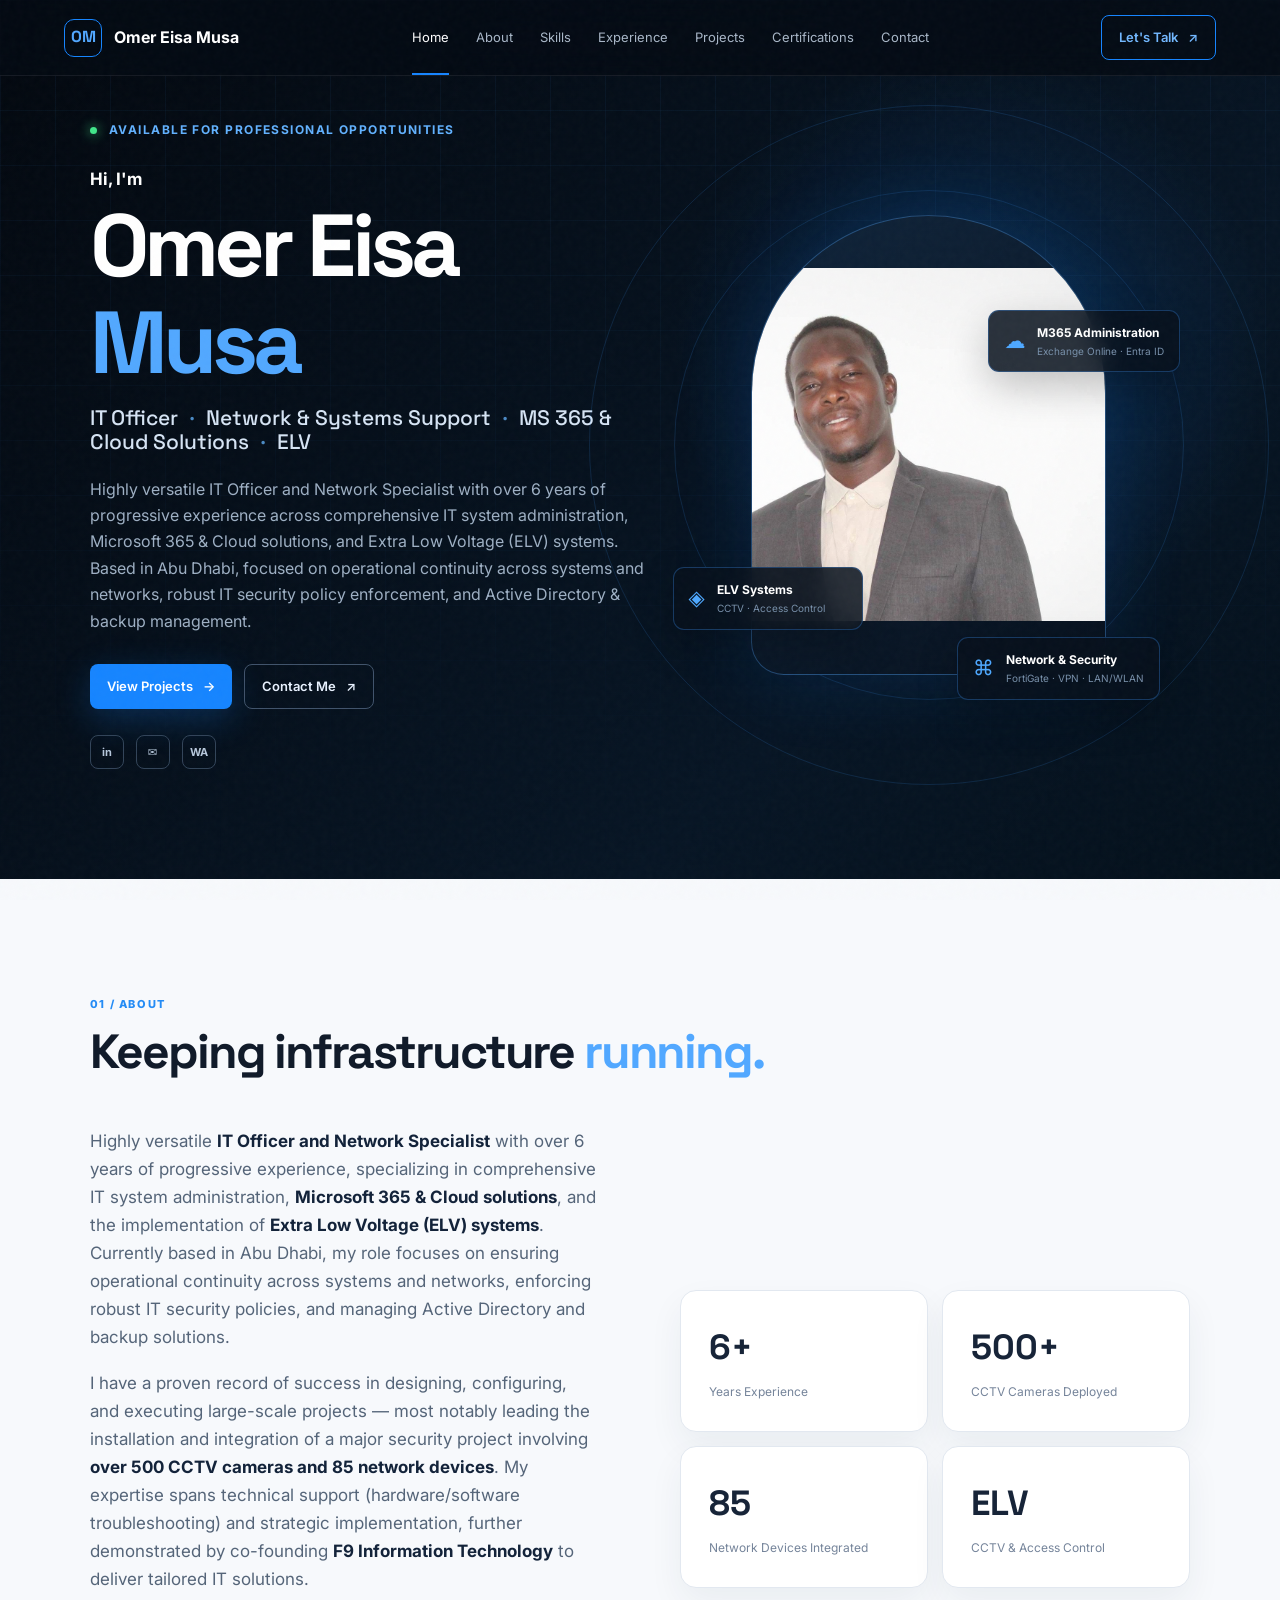
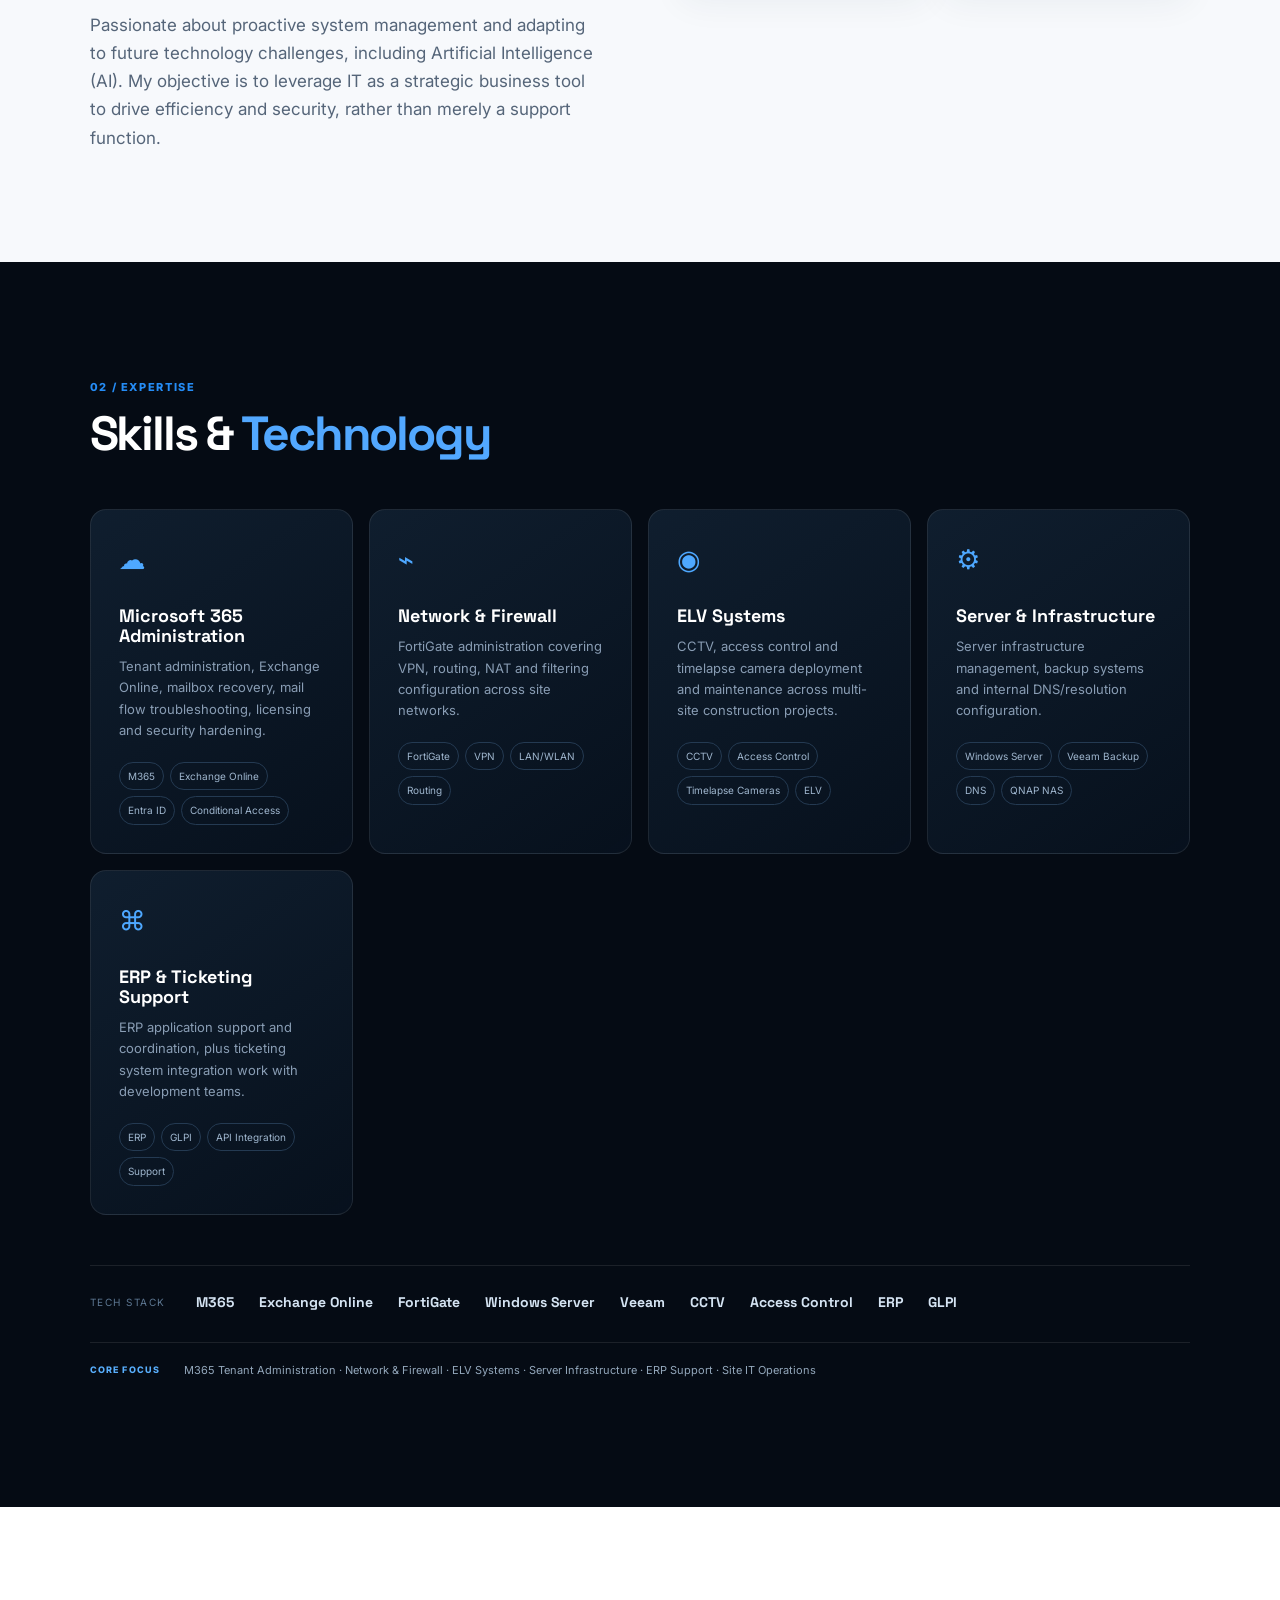
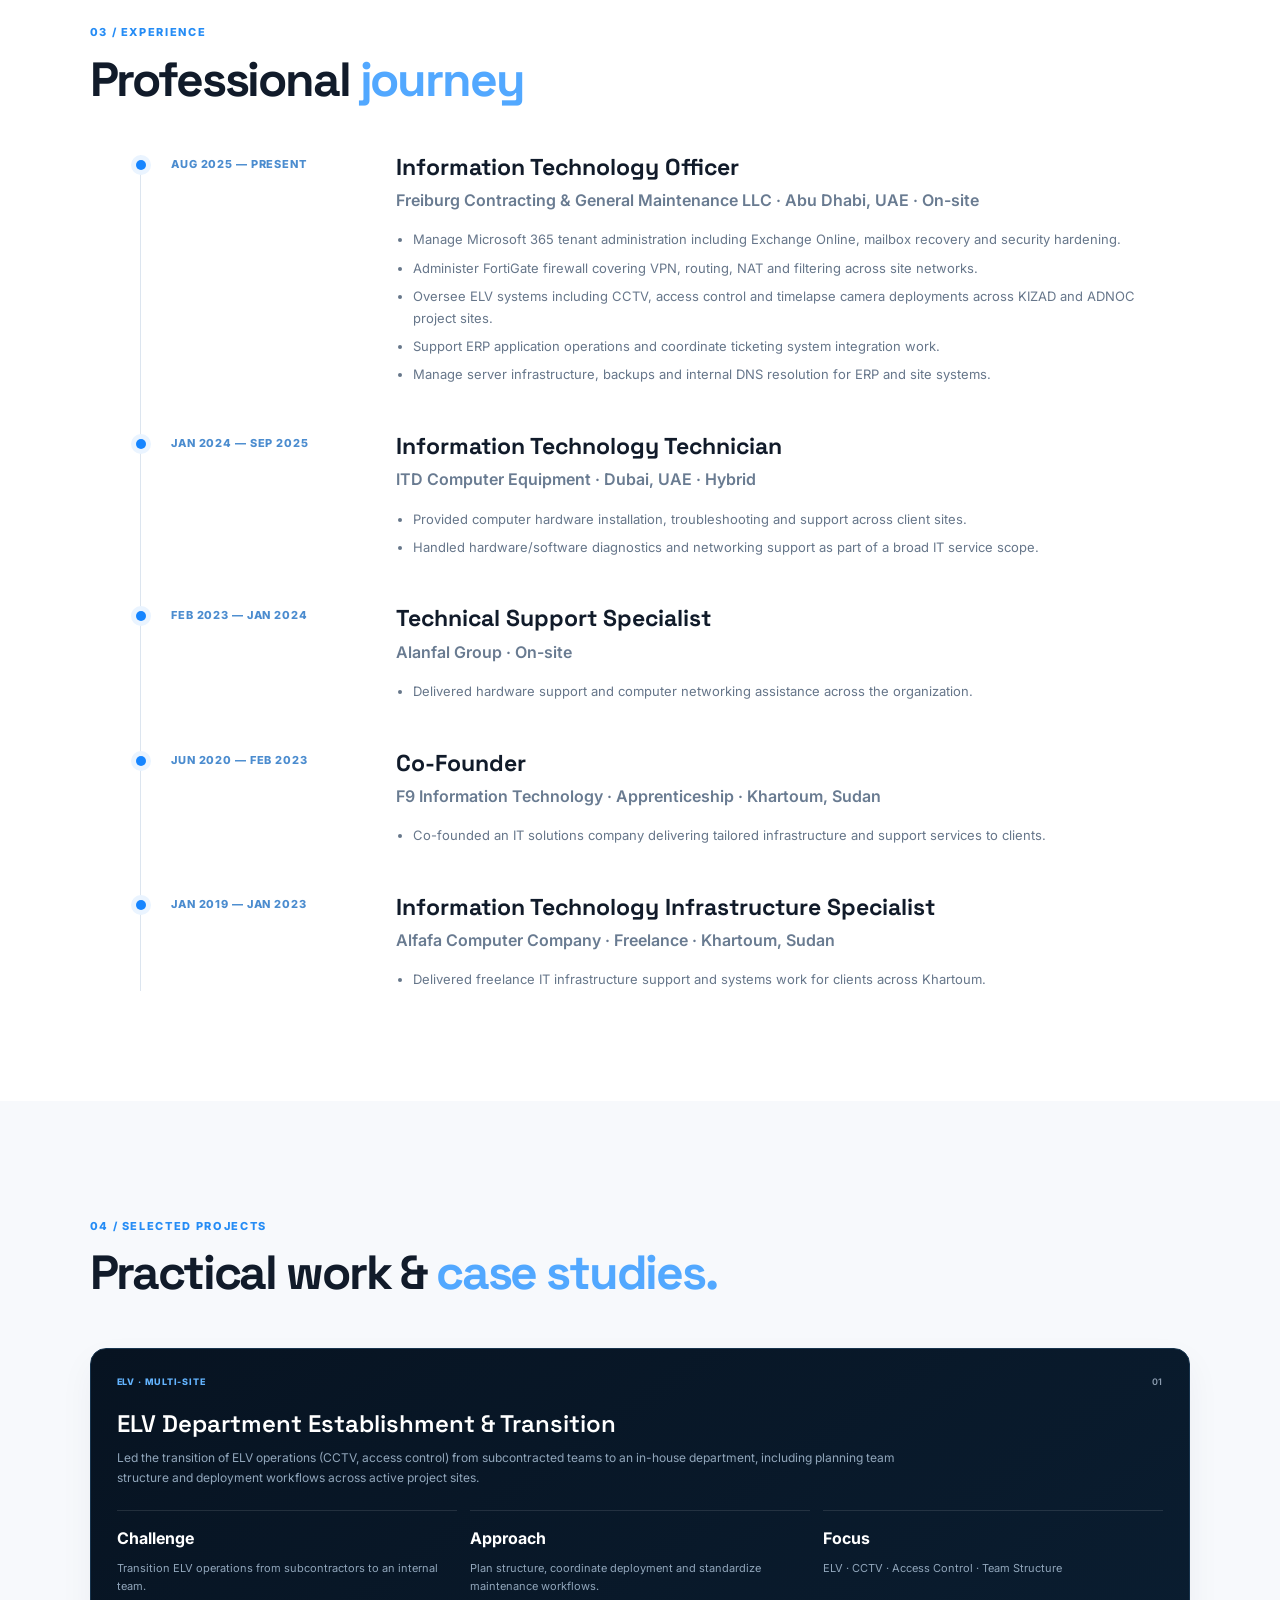
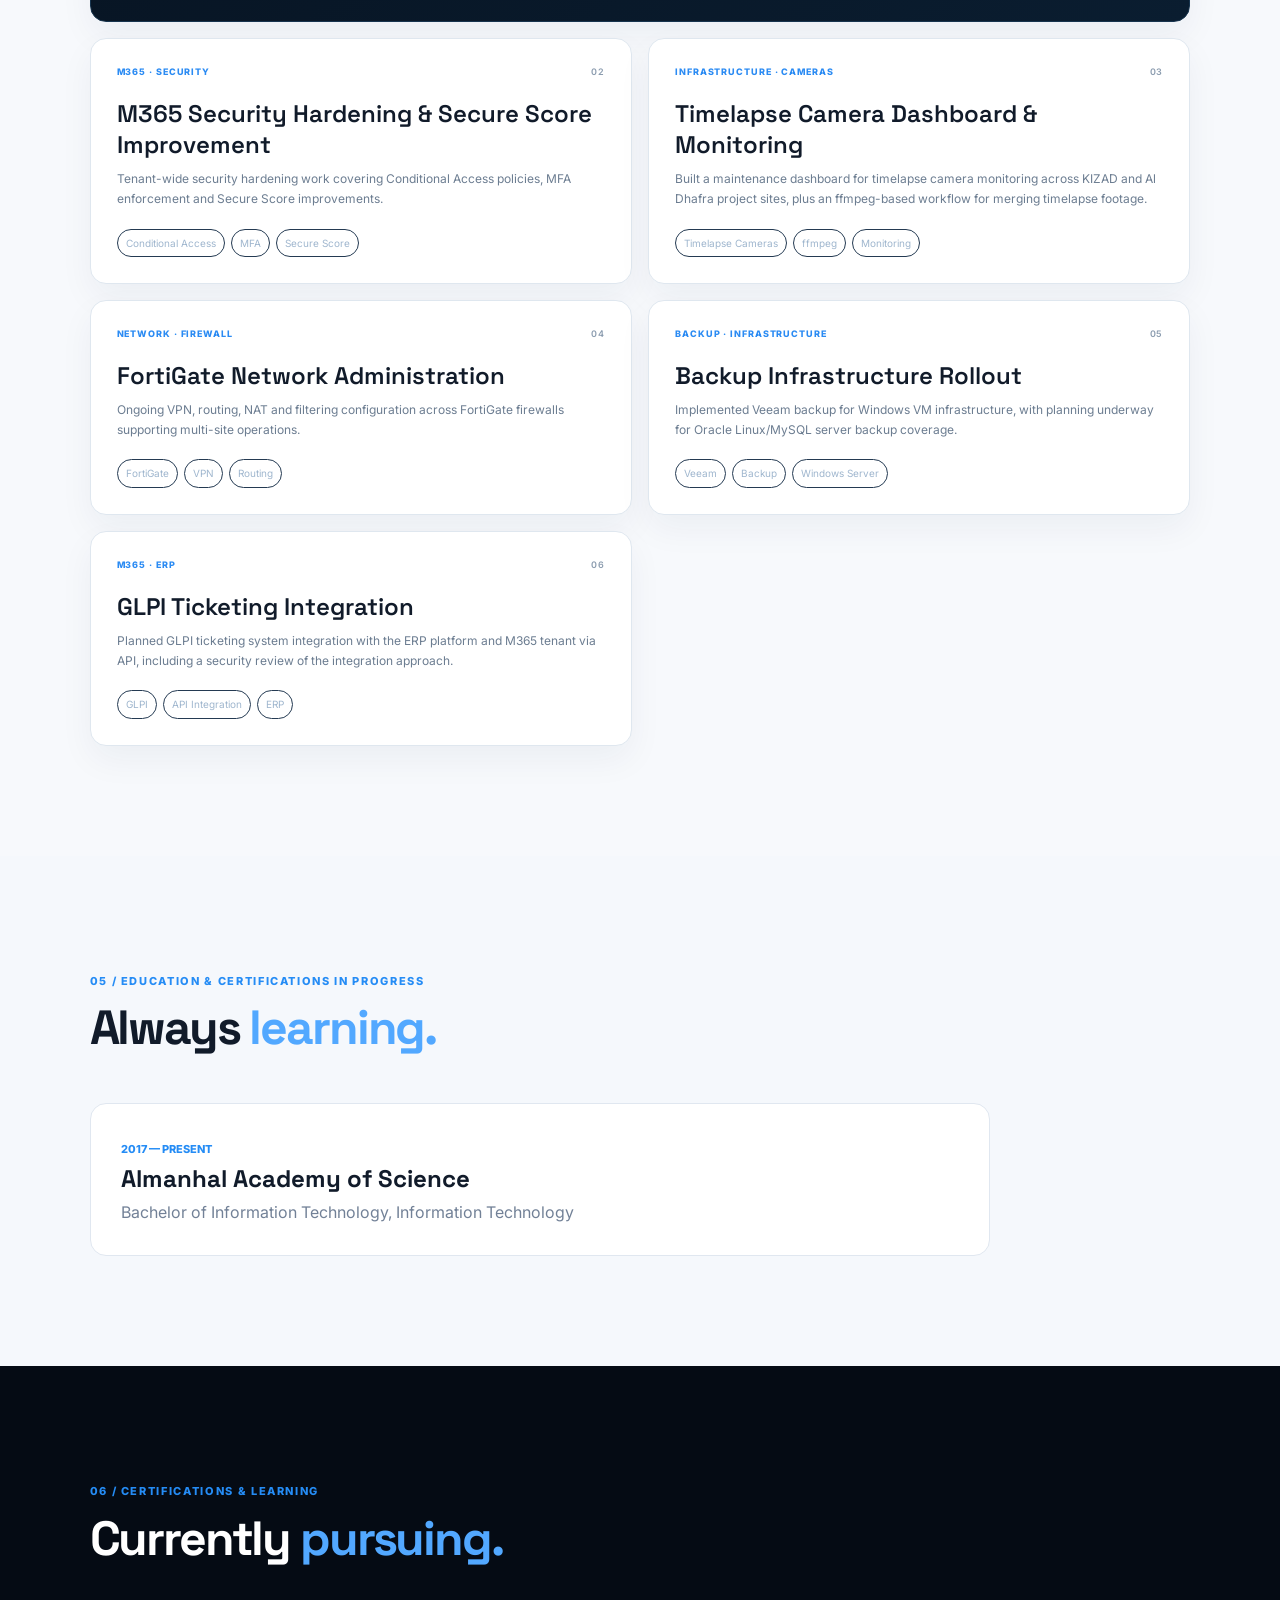
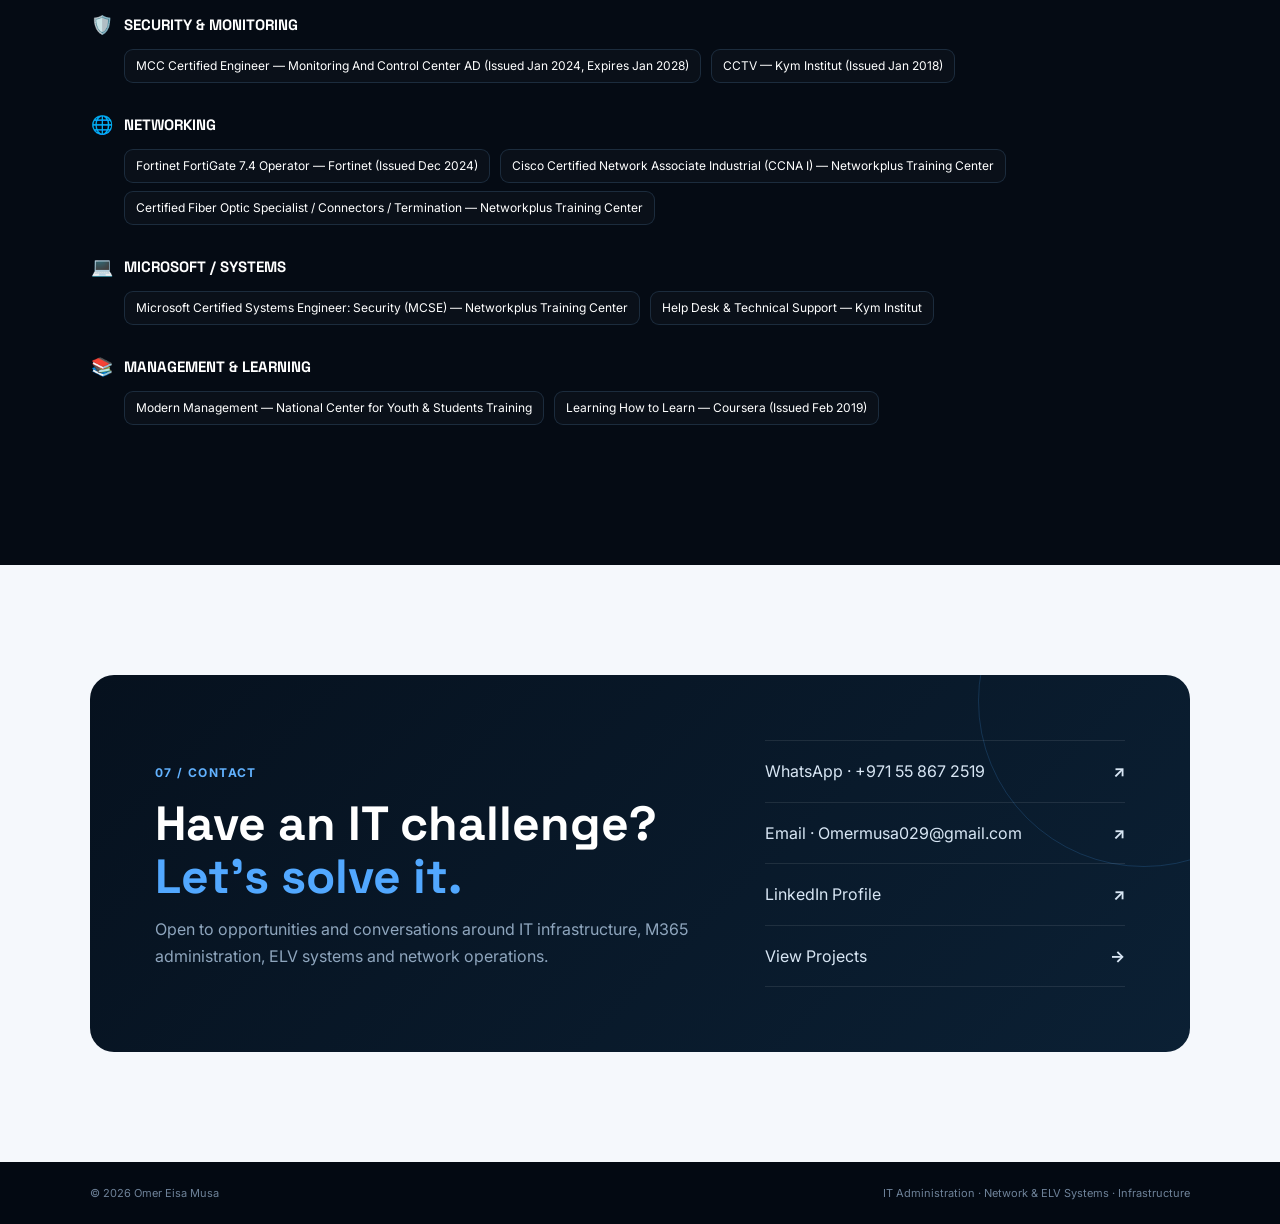
==== commit bb63d91a: "Update omer-portfolio-preview.html" ====
--- a/kim-portfolio-preview.html
+++ b/kim-portfolio-preview.html
@@ -12,7 +12,252 @@
   <link rel="preconnect" href="https://fonts.googleapis.com">
   <link rel="preconnect" href="https://fonts.gstatic.com" crossorigin>
   <link href="https://fonts.googleapis.com/css2?family=Inter:wght@400;500;600;700;800&family=Space+Grotesk:wght@500;600;700&display=swap" rel="stylesheet">
-  <link rel="stylesheet" href="style.css">
+  <style>
+:root{
+  --bg:#050b14;--bg2:#081321;--panel:#0d1928;--text:#eef5ff;--muted:#8fa1b7;
+  --blue:#1685ff;--blue2:#52a8ff;--line:rgba(255,255,255,.09);--white:#fff;
+}
+*{box-sizing:border-box;margin:0;padding:0}
+html{scroll-behavior:smooth}
+body{font-family:Inter,system-ui,sans-serif;background:#f7f9fc;color:#111b2a;line-height:1.65}
+a{color:inherit;text-decoration:none}
+.noise{position:fixed;inset:0;pointer-events:none;opacity:.025;background-image:url("data:image/svg+xml,%3Csvg viewBox='0 0 160 160' xmlns='http://www.w3.org/2000/svg'%3E%3Cfilter id='n'%3E%3CfeTurbulence type='fractalNoise' baseFrequency='.9' numOctaves='3' stitchTiles='stitch'/%3E%3C/filter%3E%3Crect width='100%25' height='100%25' filter='url(%23n)'/%3E%3C/svg%3E");z-index:20}
+.site-header{position:fixed;top:0;left:0;right:0;height:76px;display:flex;align-items:center;justify-content:space-between;padding:0 5%;z-index:10;background:rgba(5,11,20,.78);backdrop-filter:blur(18px);border-bottom:1px solid rgba(255,255,255,.07);color:#fff}
+.brand{display:flex;align-items:center;gap:12px;font-weight:700;font-size:16px}
+.brand-mark{display:grid;place-items:center;width:38px;height:38px;border:1px solid var(--blue);border-radius:10px;color:var(--blue2);font-family:"Space Grotesk";font-weight:700}
+.nav{display:flex;gap:27px;font-size:13px;color:#a9b7c8}
+.nav a{padding:27px 0;position:relative}.nav a:hover,.nav a.active{color:#fff}.nav a.active:after{content:"";position:absolute;bottom:0;left:0;right:0;height:2px;background:var(--blue)}
+.header-cta,.btn{display:inline-flex;align-items:center;justify-content:center;gap:10px;border-radius:8px;padding:11px 17px;font-size:13px;font-weight:600}
+.header-cta{border:1px solid var(--blue);color:#72b8ff}.header-cta:hover{background:var(--blue);color:#fff}
+.menu-toggle{display:none;background:none;border:0;color:#fff;font-size:24px}
+.section{padding:110px 7%;position:relative}
+.hero{min-height:760px;background:radial-gradient(circle at 76% 40%,rgba(12,110,255,.19),transparent 25%),linear-gradient(135deg,#040a12,#071423 70%,#04101d);color:#fff;display:grid;grid-template-columns:1.05fr .95fr;align-items:center;overflow:hidden;padding-top:120px}
+.hero-grid{position:absolute;inset:0;background-image:linear-gradient(rgba(65,139,220,.07) 1px,transparent 1px),linear-gradient(90deg,rgba(65,139,220,.07) 1px,transparent 1px);background-size:55px 55px;mask-image:linear-gradient(to bottom,black,transparent)}
+.hero-copy{position:relative;z-index:2;max-width:680px}
+.eyebrow,.kicker{color:#62b2ff;font-size:12px;font-weight:700;letter-spacing:.12em;text-transform:uppercase}
+.pulse{display:inline-block;width:7px;height:7px;border-radius:50%;background:#41e58a;margin-right:8px;box-shadow:0 0 12px #41e58a}
+.hero .kicker{margin-top:25px;color:#fff;text-transform:none;letter-spacing:0;font-size:17px}
+h1,h2,h3{font-family:"Space Grotesk",sans-serif;line-height:1.1}
+h1{font-size:clamp(52px,7vw,88px);letter-spacing:-.05em;margin:5px 0 15px}
+h1 span,h2 em{color:var(--blue2);font-style:normal}
+.hero h2{font-size:21px;font-weight:500;color:#d6e4f4}.hero h2 i{font-style:normal;color:#4b8ac5;margin:0 7px}
+.hero-text{max-width:610px;color:#9eb0c4;margin:23px 0 30px;font-size:16px}
+.hero-actions{display:flex;gap:12px}.btn.primary{background:var(--blue);color:#fff;box-shadow:0 10px 35px rgba(22,133,255,.24)}.btn.secondary{border:1px solid #40536b;color:#e9f2ff}.btn.secondary:hover{border-color:var(--blue)}
+.socials{display:flex;gap:12px;margin-top:26px}.socials a{display:grid;place-items:center;width:34px;height:34px;border:1px solid #324459;border-radius:8px;font-size:11px;font-weight:700;color:#b7c8dc}
+.hero-visual{height:570px;position:relative;display:grid;place-items:center}
+.avatar-placeholder{width:355px;height:460px;border-radius:190px 190px 35px 35px;border:1px solid rgba(79,163,255,.35);background:linear-gradient(145deg,#10243a,#07111e);box-shadow:0 0 80px rgba(20,126,255,.15);display:grid;place-items:center;align-content:center;gap:10px;position:relative;overflow:hidden}
+.avatar-placeholder:before{content:"";position:absolute;width:280px;height:280px;border-radius:50%;background:rgba(19,124,255,.18);filter:blur(3px)}
+.avatar-initials{font-family:"Space Grotesk";font-size:90px;font-weight:700;color:#62b2ff;z-index:1}
+.avatar-caption{font-size:10px;letter-spacing:.2em;color:#5f7a97;z-index:1}
+.orb{position:absolute;border-radius:50%;border:1px solid rgba(61,153,255,.15)}.orb-a{width:510px;height:510px}.orb-b{width:680px;height:680px}
+.floating-card{position:absolute;display:flex;gap:12px;align-items:center;padding:12px 15px;background:rgba(7,17,29,.86);border:1px solid rgba(61,150,255,.3);border-radius:11px;box-shadow:0 15px 40px rgba(0,0,0,.22);backdrop-filter:blur(12px);min-width:190px}
+.floating-card .icon{color:#4ea8ff;font-size:21px}.floating-card strong{display:block;font-size:12px}.floating-card small{display:block;color:#7890aa;font-size:10px}.card-a{top:150px;right:10px}.card-b{bottom:100px;left:5px}.card-c{bottom:30px;right:30px}
+.section-heading{max-width:750px;margin-bottom:48px}.section-heading>span{font-size:11px;letter-spacing:.15em;font-weight:800;color:#258cf5}.section-heading h2{font-size:48px;letter-spacing:-.04em;margin-top:10px}
+.about-grid{display:grid;grid-template-columns:1fr 1fr;gap:80px;align-items:center}.about-copy{font-size:17px;color:#556579}.about-copy p+p{margin-top:18px}.about-copy strong{color:#13233a}
+.stats{display:grid;grid-template-columns:1fr 1fr;gap:14px}.stat{padding:28px;border:1px solid #e2e8f0;border-radius:16px;background:#fff;box-shadow:0 15px 35px rgba(18,44,76,.06)}.stat strong{display:block;font-family:"Space Grotesk";font-size:35px;color:#172438}.stat span{font-size:12px;color:#75849a}
+.dark-section{background:var(--bg);color:#fff}.dark-section .section-heading h2{color:#fff}.skill-grid{display:grid;grid-template-columns:repeat(4,1fr);gap:16px}.skill-card{padding:28px;border:1px solid var(--line);background:linear-gradient(145deg,rgba(17,32,49,.9),rgba(8,18,31,.85));border-radius:16px;min-height:260px}.skill-icon{font-size:27px;color:#4ea8ff;margin-bottom:24px}.skill-card h3{font-size:18px;margin-bottom:10px}.skill-card p{color:#899db4;font-size:13px}.tags{display:flex;flex-wrap:wrap;gap:6px;margin-top:20px}.tags span{font-size:10px;padding:5px 8px;border:1px solid #243a52;border-radius:99px;color:#9fb6ce}
+.tech-strip{margin-top:50px;border-top:1px solid var(--line);padding-top:25px;display:flex;align-items:center;gap:30px}.tech-strip>span{font-size:10px;color:#5e7893;letter-spacing:.15em}.tech-list{display:flex;flex-wrap:wrap;gap:25px;color:#d5e4f3;font-family:"Space Grotesk";font-size:14px}
+.experience{background:#fff}.timeline{max-width:1000px;margin:auto}.timeline-item{display:grid;grid-template-columns:190px 1fr;gap:35px;position:relative;padding:0 0 48px 30px;border-left:1px solid #dce5ef}.timeline-item:last-child{padding-bottom:0}.timeline-dot{position:absolute;width:10px;height:10px;border-radius:50%;background:var(--blue);left:-5px;top:5px;box-shadow:0 0 0 5px #eaf4ff}.timeline-meta{font-size:11px;font-weight:800;color:#4b8ccf;letter-spacing:.08em}.timeline-main h3{font-size:23px}.company{color:#697b91;font-weight:600;margin:7px 0 16px}.timeline-main ul{padding-left:17px;color:#66768a;font-size:13px}.timeline-main li+li{margin-top:7px}
+.education{background:#f5f8fc}.education-card{display:flex;justify-content:space-between;align-items:center;padding:30px;border:1px solid #e0e7f0;background:#fff;border-radius:16px;max-width:900px}.year{font-size:11px;color:#258cf5;font-weight:800}.education-card h3{font-size:24px;margin:6px 0}.education-card p{color:#728197}.education-card>strong{font-family:"Space Grotesk";font-size:26px}
+.cert-grid{display:grid;grid-template-columns:1fr 1fr;gap:12px}.cert-card{display:flex;align-items:center;gap:18px;padding:20px;border:1px solid var(--line);border-radius:13px;background:rgba(255,255,255,.03)}.cert-card>span{display:grid;place-items:center;width:48px;height:48px;border-radius:12px;background:#102d4a;color:#58adff;font-size:11px;font-weight:800}.cert-card h3{font-size:15px}.cert-card p{font-size:12px;color:#8397ad}.small-note{margin-top:22px;color:#637b95;font-size:12px}
+.contact{background:#f5f8fc}.contact-card{display:grid;grid-template-columns:1.2fr .8fr;gap:70px;align-items:center;background:linear-gradient(135deg,#06111e,#0b2034);border-radius:24px;padding:65px;color:#fff;overflow:hidden;position:relative}.contact-card:after{content:"";position:absolute;width:330px;height:330px;border:1px solid rgba(74,167,255,.18);border-radius:50%;right:-120px;top:-140px}.contact-card h2{font-size:48px;margin:13px 0}.contact-card p{color:#8ea5bd;max-width:560px}.contact-links{display:flex;flex-direction:column;border-top:1px solid var(--line)}.contact-links a{display:flex;justify-content:space-between;padding:17px 0;border-bottom:1px solid var(--line);color:#d8e6f4}.contact-links a:hover{color:#54acff}
+footer{background:#030912;color:#6e8299;padding:22px 7%;display:flex;justify-content:space-between;font-size:11px}
+.reveal{opacity:0;transform:translateY(18px);transition:opacity .7s ease,transform .7s ease}.reveal.visible{opacity:1;transform:none}
+@media(max-width:950px){
+ .nav{display:none;position:absolute;top:76px;left:0;right:0;background:#07101c;padding:20px 7%;flex-direction:column;gap:0;border-bottom:1px solid var(--line)}
+ .nav.open{display:flex}.nav a{padding:13px 0}.header-cta{display:none}.menu-toggle{display:block}
+ .hero{grid-template-columns:1fr;min-height:auto;padding-top:130px}.hero-visual{height:520px}.hero-copy{max-width:700px}
+ .skill-grid{grid-template-columns:1fr 1fr}.about-grid{grid-template-columns:1fr;gap:35px}.contact-card{grid-template-columns:1fr}
+}
+@media(max-width:620px){
+ .section{padding:80px 5%}.site-header{padding:0 5%}.hero{padding-top:120px}.hero h2{font-size:17px}h1{font-size:52px}
+ .hero-visual{height:470px}.avatar-placeholder{width:275px;height:370px}.orb-a{width:390px;height:390px}.orb-b{width:500px;height:500px}.floating-card{min-width:160px;padding:9px}..floating-card small{font-size:9px}.card-a{top:125px;right:-15px}.card-b{left:-5px}
+ .skill-grid,.cert-grid{grid-template-columns:1fr}.timeline-item{grid-template-columns:1fr;gap:8px}.education-card{display:block}.education-card>strong{display:block;margin-top:20px}.contact-card{padding:35px 25px}.contact-card h2,.section-heading h2{font-size:37px}
+ footer{flex-direction:column;gap:8px}
+}
+/* V2 polish */
+.hero{background:radial-gradient(circle at 76% 40%,rgba(22,133,255,.20),transparent 27%),linear-gradient(135deg,#03080f,#071524 70%,#04101b)}
+.hero h1{letter-spacing:-.055em}
+.section-heading h2{letter-spacing:-.045em}
+.skill-card,.stat,.education-card,.cert-card{transition:transform .25s ease,box-shadow .25s ease,border-color .25s ease}
+.skill-card:hover,.stat:hover,.education-card:hover,.cert-card:hover{transform:translateY(-4px);box-shadow:0 18px 42px rgba(10,45,80,.10);border-color:rgba(22,133,255,.28)}
+
+.case-grid{display:grid;grid-template-columns:1fr 1fr;gap:16px}
+.case-card{background:#fff;border:1px solid #dfe7ef;border-radius:16px;padding:26px;box-shadow:0 14px 34px rgba(17,42,72,.05);transition:.25s}
+.case-card:hover{transform:translateY(-4px);border-color:rgba(22,135,255,.35);box-shadow:0 22px 45px rgba(17,42,72,.10)}
+.case-card.featured{grid-column:1/-1;background:linear-gradient(145deg,#071321,#0a1d30);color:#fff;border-color:#17344e}
+.case-top{display:flex;justify-content:space-between;gap:20px;font-size:9px;font-weight:800;letter-spacing:.1em;color:#2b8bf3}
+.featured .case-top{color:#63b4ff}
+.case-top b{font-weight:600;color:#8b9caf}
+.case-card h3{font:600 24px "Space Grotesk";margin:18px 0 9px}
+.case-summary{font-size:12px;color:#6c7d91;max-width:800px}
+.featured .case-summary{color:#91a6bb}
+.case-flow{display:grid;grid-template-columns:repeat(3,1fr);gap:13px;margin-top:23px}
+.case-flow>div{padding-top:14px;border-top:1px solid #e3eaf1}
+.featured .case-flow>div{border-color:rgba(255,255,255,.11)}
+.case-flow small{font-size:8px;font-weight:800;letter-spacing:.12em;color:#2c8ff5}
+.case-flow p{font-size:11px;color:#718196;margin:7px 0 0}
+.featured .case-flow p{color:#91a6bb}
+.case-tags{display:flex;flex-wrap:wrap;gap:6px;margin-top:20px}
+.case-tags i{font-style:normal;font-size:9px;padding:5px 8px;border-radius:99px;border:1px solid #dbe4ed;color:#62758b}
+.featured .case-tags i{border-color:#29465f;color:#a7bdd1}
+.project-note{margin-top:22px;padding:16px 18px;border-left:3px solid #2c90f5;background:#eaf4ff;color:#607188;font-size:11px}
+.project-note strong{color:#18314d}
+@media(max-width:700px){.case-grid{grid-template-columns:1fr}.case-card.featured{grid-column:auto}.case-flow{grid-template-columns:1fr}}
+
+/* V4 recruiter-focused polish */
+.focus-line{display:flex;gap:24px;align-items:center;margin-top:28px;padding:18px 0;border-top:1px solid rgba(255,255,255,.09)}
+.focus-line span{font-size:9px;font-weight:800;letter-spacing:.13em;color:#58aefc;white-space:nowrap}
+.focus-line p{margin:0;font-size:11px;color:#93a7bb;line-height:1.7}
+@media(max-width:700px){.focus-line{display:block}.focus-line p{margin-top:8px}}
+
+/* Profile photo */
+.avatar-photo {
+  position: relative;
+  z-index: 2;
+  width: 100%;
+  height: 100%;
+  object-fit: cover;
+  object-position: center top;
+  display: block;
+}
+
+.avatar-placeholder:before {
+  z-index: 1;
+}
+
+/* V9 — Certifications only */
+
+#certifications .cert-grid {
+  display: block;
+}
+
+#certifications .cert-group-v9 {
+  margin: 0 0 30px;
+}
+
+#certifications .cert-group-heading-v9 {
+  display: flex;
+  align-items: center;
+  gap: 10px;
+  margin: 0 0 12px;
+  padding: 0;
+  background: transparent;
+  border: 0;
+  box-shadow: none;
+  color: inherit;
+  font-size: 15px;
+  line-height: 1.35;
+  font-weight: 700;
+  letter-spacing: 0;
+}
+
+#certifications .cert-group-icon-v9 {
+  display: inline-flex;
+  align-items: center;
+  justify-content: center;
+  width: 24px;
+  height: 24px;
+  flex: 0 0 24px;
+  font-size: 18px;
+  line-height: 1;
+}
+
+#certifications .cert-name-list-v9 {
+  display: flex;
+  flex-wrap: wrap;
+  gap: 8px 10px;
+  margin: 0;
+  padding: 0 0 0 34px;
+}
+
+#certifications .cert-name-v9 {
+  display: inline-flex;
+  align-items: center;
+  min-height: 34px;
+  padding: 7px 11px;
+  border: 1px solid rgba(120,185,244,.16);
+  border-radius: 9px;
+  background: rgba(255,255,255,.025);
+  color: inherit;
+  text-decoration: none;
+  font-size: 12px;
+  line-height: 1.35;
+  transition:
+    transform .18s ease,
+    border-color .18s ease,
+    background .18s ease,
+    box-shadow .18s ease;
+}
+
+#certifications .cert-name-v9:hover {
+  transform: translateY(-2px);
+  border-color: rgba(22,133,255,.55);
+  background: rgba(22,133,255,.06);
+  box-shadow: 0 6px 18px rgba(0,0,0,.12);
+}
+
+@media (max-width:620px) {
+
+  #certifications .cert-group-v9 {
+    margin-bottom: 26px;
+  }
+
+  #certifications .cert-name-list-v9 {
+    padding-left: 0;
+  }
+
+  #certifications .cert-name-v9 {
+    width: 100%;
+  }
+
+}
+
+/* Fix hero floating cards layering */
+.hero-visual {
+  z-index: 3;
+}
+
+.avatar-placeholder {
+  z-index: 1;
+}
+
+.floating-card {
+  z-index: 10;
+}
+
+.floating-card strong,
+.floating-card small {
+  white-space: nowrap;
+}
+
+/* V6 — mobile hero layout + certification filters */
+.cert-filters{display:flex;flex-wrap:wrap;gap:8px;margin:-18px 0 20px}
+.cert-filter{border:1px solid #28425d;background:rgba(255,255,255,.03);color:#8fa7be;border-radius:999px;padding:7px 12px;font:600 11px Inter,sans-serif;cursor:pointer}
+.cert-filter:hover,.cert-filter.active{border-color:#1685ff;background:#1685ff;color:#fff}
+.credly-link{display:flex;align-items:center;gap:14px;margin-top:14px;padding:16px 20px;border:1px solid #28425d;border-radius:13px;background:rgba(255,255,255,.035);color:#dbe9f7}
+.credly-link:hover{border-color:#1685ff}
+.credly-mark{display:grid;place-items:center;width:42px;height:42px;border-radius:10px;background:#102d4a;font-size:20px}
+.credly-link strong{display:block;font-size:14px}
+.credly-link small{display:block;color:#8298ae;font-size:11px;margin-top:2px}
+
+@media(max-width:620px){
+  .hero-visual{height:555px;display:block;position:relative}
+  .avatar-placeholder{position:absolute;left:50%;top:175px;transform:translateX(-50%);z-index:2}
+  .hero-visual .orb{z-index:1}
+  .floating-card{z-index:5;min-width:150px}
+  .floating-card .icon{font-size:17px}
+  .floating-card strong{font-size:10px}
+  .floating-card small{font-size:8px}
+  .card-a{top:8px;right:4px}
+  .card-b{top:70px;left:4px;bottom:auto}
+  .card-c{top:132px;right:4px;bottom:auto}
+  .cert-filters{gap:6px;margin:-12px 0 18px}
+  .cert-filter{padding:6px 10px;font-size:10px}
+  .credly-link{margin-top:12px}
+}
+
+</style>
 </head>
 <body>
   <div class="noise"></div>
@@ -72,7 +317,7 @@
         <div class="orb orb-b"></div>
 
         <div class="avatar-placeholder">
-          <img class="avatar-photo" src="assets/profile.jpg" alt="Omer Eisa Musa" onerror="this.style.display='none'">
+          <img class="avatar-photo" src="[data-uri]" alt="Omer Eisa Musa" onerror="this.style.display='none'">
         </div>
 
         <div class="floating-card card-a">
@@ -413,6 +658,36 @@
     <span>IT Administration · Network & ELV Systems · Infrastructure</span>
   </footer>
 
-  <script src="script.js"></script>
+  <script>
+/* V8 — Certifications grouped like Skills + preserve floating-card formation */
+const v8Certificates = [
+{name:'Palo Alto Networks Security Operation Fundamental',group:'SECURITY & AWARENESS',issuer:'Palo Alto Networks',url:'https://drive.google.com/file/d/1G-QB2xMYXHsvjF6GT1HqlFg8ApKtohZg/view?usp=sharing',badge:'PALO ALTO'},
+{name:'Palo Alto Cloud Security Fundamentals',group:'SECURITY & AWARENESS',issuer:'Palo Alto Networks',url:'https://drive.google.com/file/d/1LFUXKM7EDoxw4Z0B6HL9HJEfiO9i2u37/view?usp=sharing',badge:'PALO ALTO'},
+{name:'Webinar IT Cyber Security',group:'SECURITY & AWARENESS',issuer:'IT Cyber Security',url:'https://drive.google.com/file/d/13gyR4TUxTOc15w6dayOjtp6ePJ6CpZYh/view?usp=sharing',badge:'SECURITY'},
+{name:'AML Awareness',group:'SECURITY & AWARENESS',issuer:'Security Awareness',url:'https://drive.google.com/file/d/1KfFrA-gsAmL3nfI1kntJaSm9fsr4KRfN/view?usp=sharing',badge:'AML'},
+{name:'Awareness Phising',group:'SECURITY & AWARENESS',issuer:'Security Awareness',url:'https://drive.google.com/file/d/12GNtGITx8vIwD5qzLcvCzL_CBRd7T5yD/view?usp=sharing',badge:'SECURITY'},
+{name:'Webinar IT Networking',group:'NETWORKING',issuer:'IT Networking',url:'https://drive.google.com/file/d/13hSIN6LOv7tgGuDjrPIknBFxHEm7fZfO/view?usp=sharing',badge:'NETWORK'},
+{name:'Introduction to Network',group:'NETWORKING',issuer:'Networking',url:'https://drive.google.com/file/d/12EV_jsMUyz06GysXU0MrgM4HZFmtGUL4/view?usp=sharing',badge:'NETWORK'},
+{name:'CcNAv7',group:'NETWORKING',issuer:'Networking',url:'https://drive.google.com/file/d/12Gas7ybPQM3gpFrRBbkjSNHOvo88pH-q/view?usp=sharing',badge:'NETWORK'},
+{name:'Sertifikat Algoritma',group:'TECHNOLOGY',issuer:'Technology Learning',url:'https://drive.google.com/file/d/12X3c9IgNBMAEW0t3OLAT4qQsMA9_WooS/view?usp=sharing',badge:'ALGO'},
+{name:'Sertifikat IDN 2025',group:'TECHNOLOGY',issuer:'ID-Networkers',url:'https://drive.google.com/file/d/13HtEGiWh2IrDdr9Z-3l8f8uSpEo8oAuV/view?usp=sharing',badge:'IDN'},
+{name:'Cerfificate - Media Sosial',group:'OTHER',issuer:'Learning Certificate',url:'https://drive.google.com/file/d/1bP9WUmBrTmpnV1LNZpuKRgGSduSU_FRA/view?usp=sharing',badge:'OTHER'}
+];
+
+document.addEventListener('DOMContentLoaded',()=>{
+ const menuToggle=document.querySelector('.menu-toggle'),nav=document.querySelector('.nav');
+ menuToggle?.addEventListener('click',()=>{const open=nav.classList.toggle('open');menuToggle.setAttribute('aria-expanded',String(open));});
+ document.querySelectorAll('.nav a').forEach(l=>l.addEventListener('click',()=>{nav.classList.remove('open');menuToggle?.setAttribute('aria-expanded','false');}));
+ const observer=new IntersectionObserver(es=>es.forEach(e=>{if(e.isIntersecting)e.target.classList.add('visible');}),{threshold:.12});
+ document.querySelectorAll('.reveal').forEach(e=>observer.observe(e));
+ const sections=[...document.querySelectorAll('main section[id]')],links=[...document.querySelectorAll('.nav a')];
+ const activeObserver=new IntersectionObserver(es=>es.forEach(e=>{if(!e.isIntersecting)return;links.forEach(l=>l.classList.toggle('active',l.getAttribute('href')===`#${e.target.id}`));}),{rootMargin:'-35% 0px -55% 0px'});
+ sections.forEach(s=>activeObserver.observe(s));
+ const year=document.getElementById('year');if(year)year.textContent=new Date().getFullYear();
+
+
+});
+
+</script>
 </body>
 </html>
